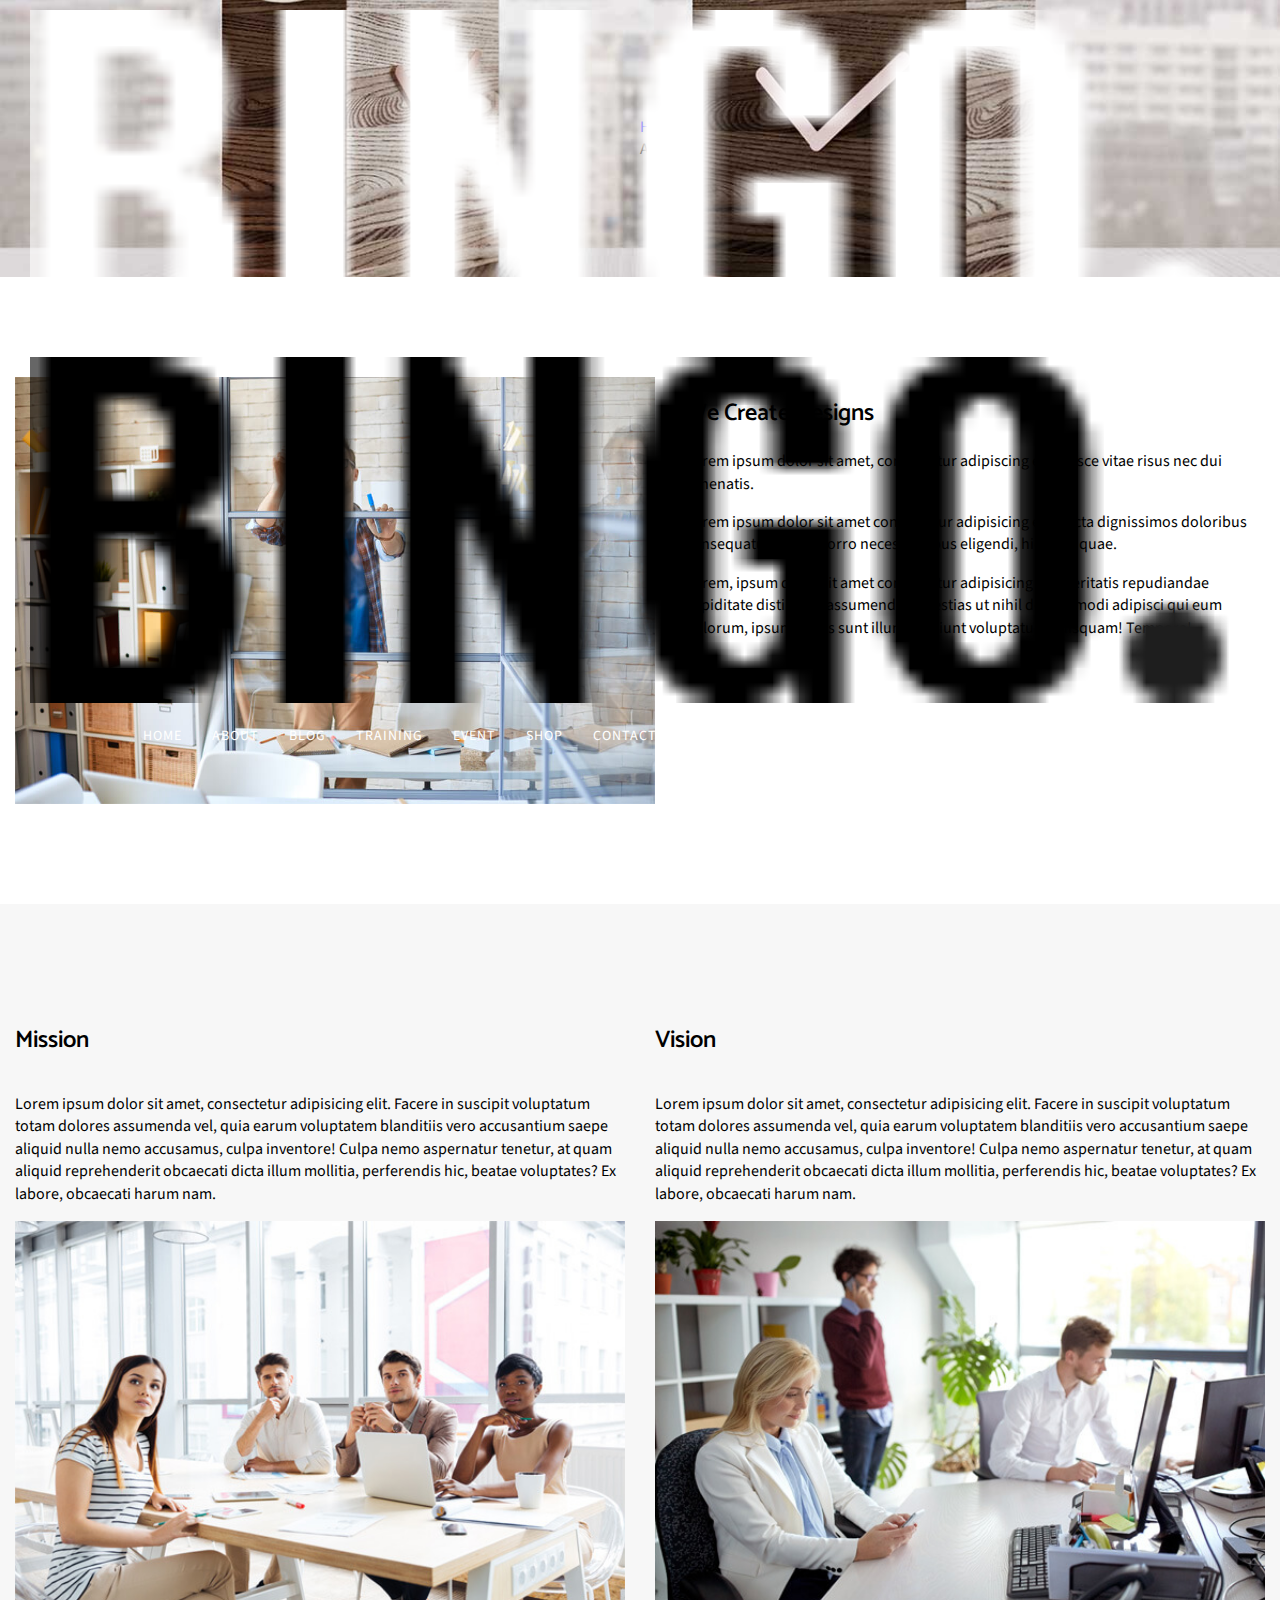
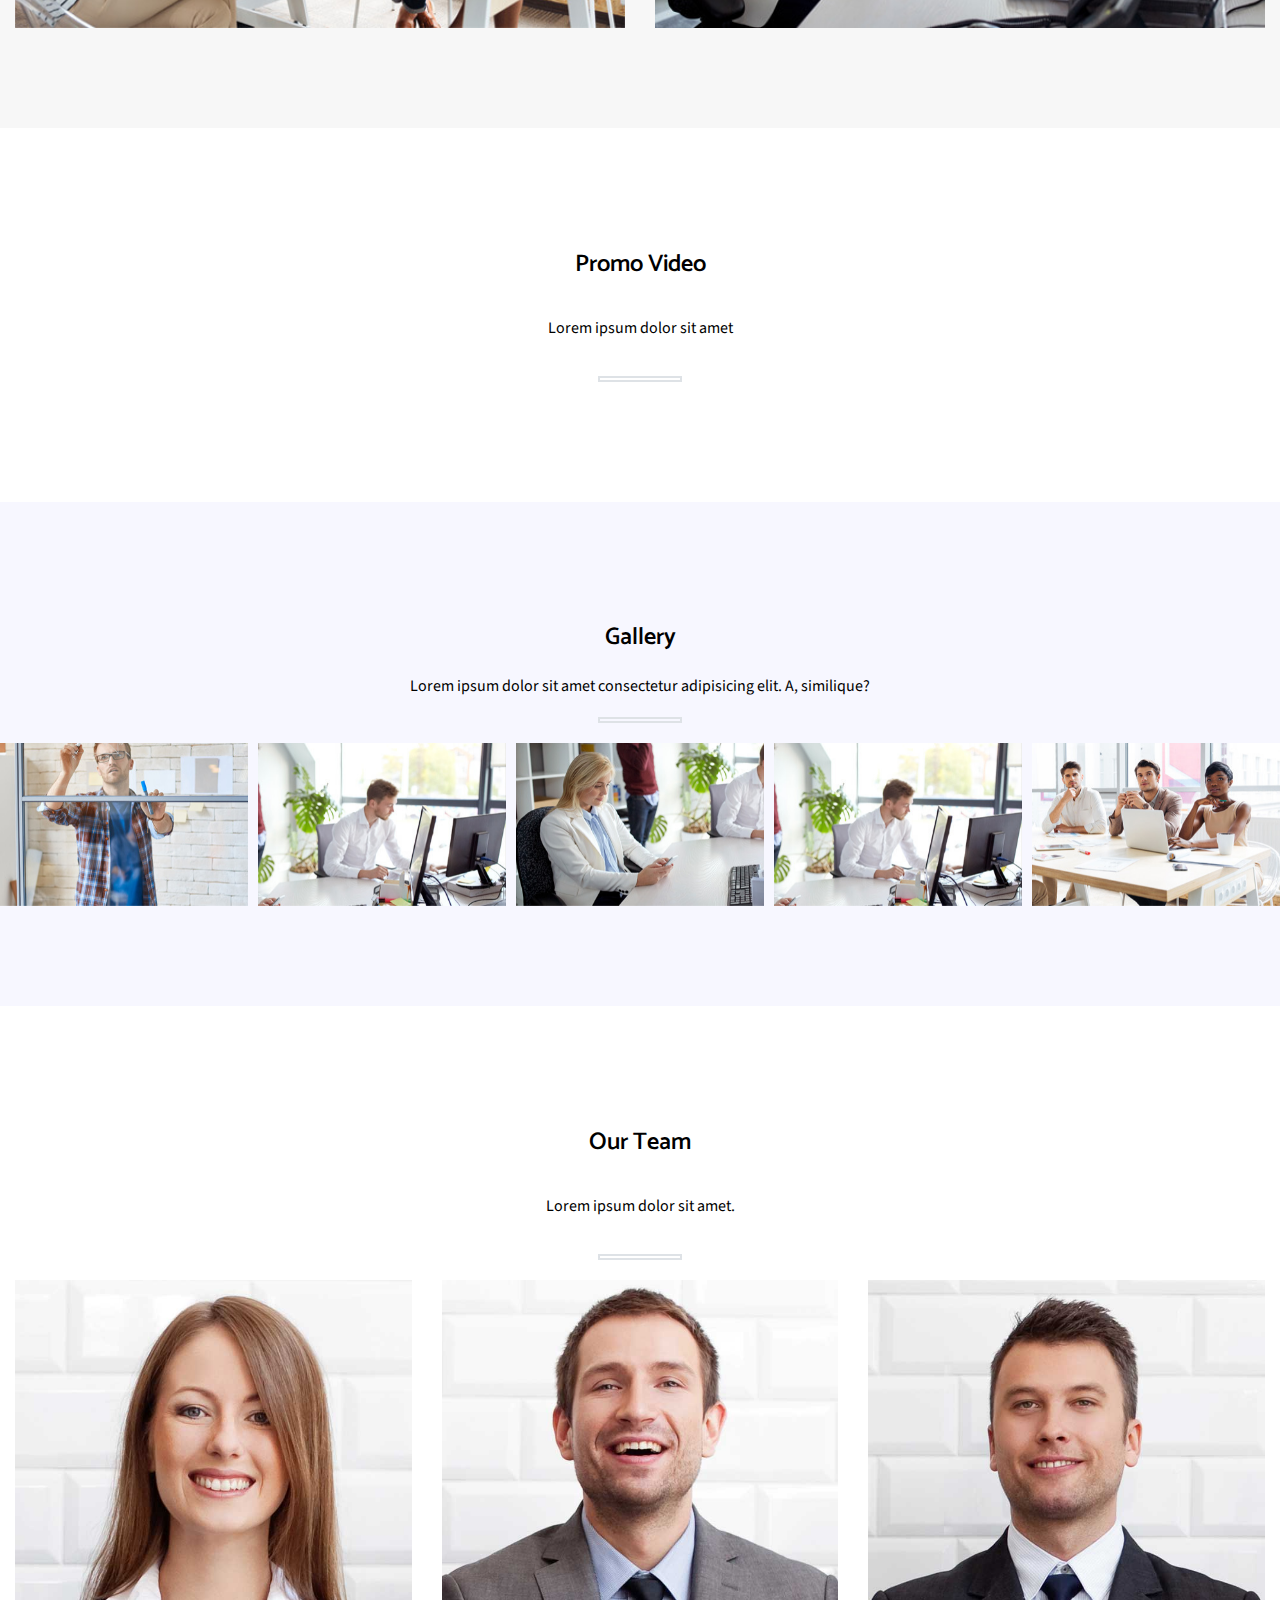
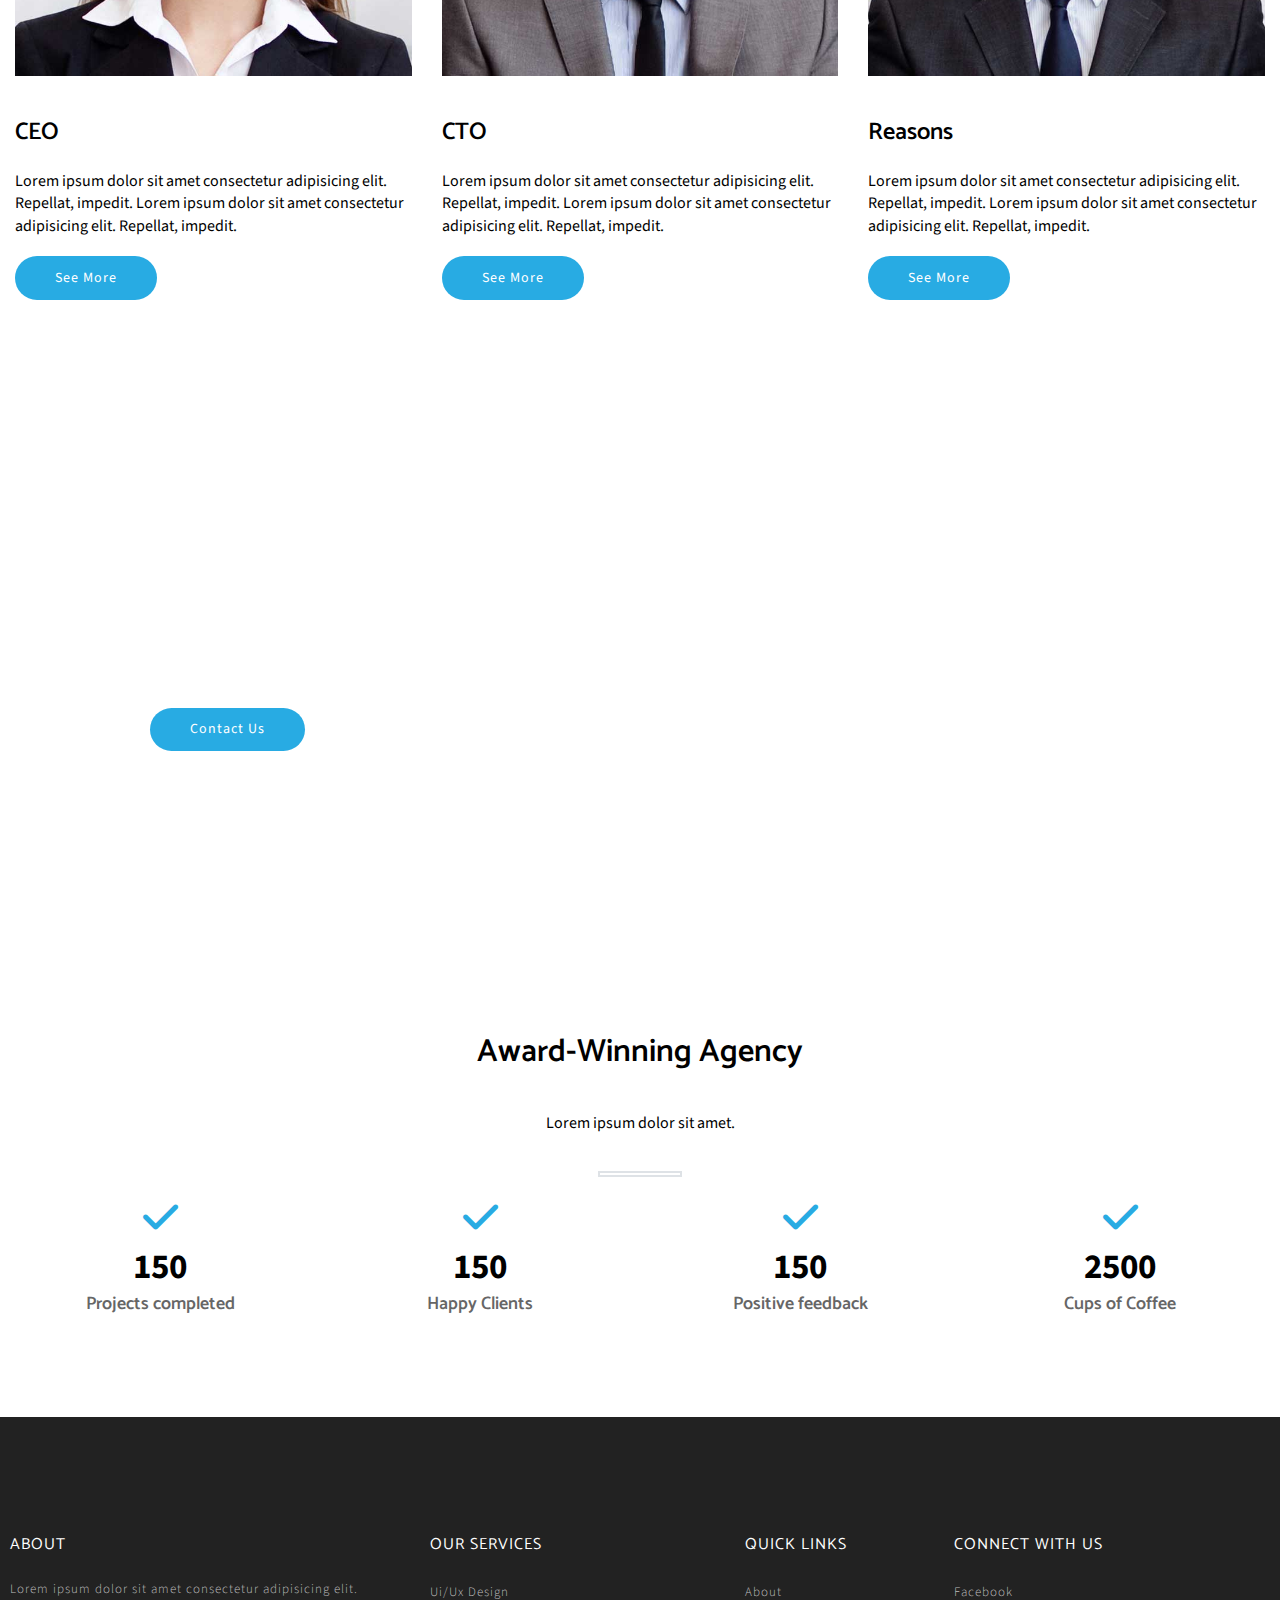
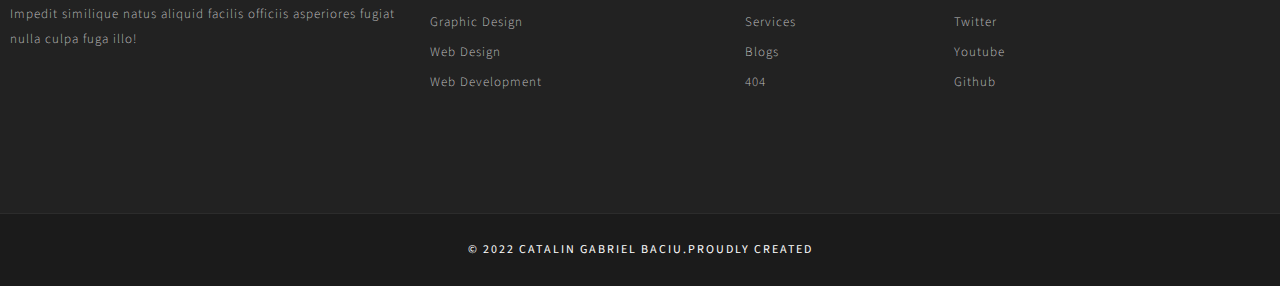
==== pages/about.html @ 17f90f8e "Add files via upload" ====
<html lang="en">

<head>
    <meta charset="UTF-8" />
    <meta http-equiv="X-UA-Compatible" content="IE=edge" />
    <meta name="viewport" content="width=device-width, initial-scale=1.0" />
    <link rel="stylesheet" href="about.css" />
    <link href="https://cdn.jsdelivr.net/npm/bootstrap@5.2.1/dist/css/bootstrap.min.css" rel="stylesheet"
        integrity="sha384-iYQeCzEYFbKjA/T2uDLTpkwGzCiq6soy8tYaI1GyVh/UjpbCx/TYkiZhlZB6+fzT" crossorigin="anonymous" />
    <link rel="stylesheet" href="https://cdn.jsdelivr.net/npm/swiper@8/swiper-bundle.min.css" />
    <link rel="stylesheet" href="https://cdnjs.cloudflare.com/ajax/libs/font-awesome/6.2.0/css/all.min.css">

    <script src="about.js" defer></script>
    <title>Bingo</title>
</head>

<body>
    <div class="wrapper">
        <div class="navbar">
            <div class="brand">
                <a href="../index.html" class="d-none d-xl-block"><img src="../images/logo-white.png" alt="logo"
                        width="92" height="82" /></a>
                <a href="" class="d-xl-none"><img src="../images/logo.png" alt="logo" width="88" height="25" /></a>
            </div>
            <a href="#!" class="toggle-button">
                <span class="bar"></span>
                <span class="bar"></span>
                <span class="bar"></span>
            </a>
            <div class="links">
                <ul>
                    <li><a href="../index.html">Home</a></li>
                    <li><a href="#!">About</a></li>
                    <li><a href="#!">Blog</a></li>
                    <li><a href="#!">Training</a></li>
                    <li><a href="#!">Event</a></li>
                    <li><a href="#!">Shop</a></li>
                    <li><a href="#!">Contact</a></li>
                </ul>
            </div>
        </div>
        <div class="container-fluid-header">
            <div class="container header">
                <nav aria-label="breadcrumb">
                    <ol class="breadcrumb">
                        <li class="breadcrumb-item"><a href="../index.html">Home</a></li>
                        <li class="breadcrumb-item active" aria-current="page">About</li>
                    </ol>
                </nav>
            </div>
        </div>
        <div class="container-fluid ">
            <div class="container offer ">

                <div class="service">
                    <div class="zxc1">
                        <img src="../images/company-image.jpg" alt="" class="img-fluid">
                    </div>
                    <div class="zxc2">

                        <div class="service-item">
                            <h2>We Create Designs</h2>
                            <p>Lorem ipsum dolor sit amet, consectetur adipiscing elit. Fusce vitae risus nec dui
                                venenatis.</p>
                            <p>Lorem ipsum dolor sit amet consectetur adipisicing elit. Dicta dignissimos doloribus
                                consequatur aut sit porro necessitatibus eligendi, hic vitae quae.</p>
                            <p>Lorem, ipsum dolor sit amet consectetur adipisicing elit. Veritatis repudiandae
                                cupiditate distinctio, assumenda molestias ut nihil debitis modi adipisci qui eum
                                dolorum, ipsum facilis sunt illum nesciunt voluptatum quisquam! Tempora!</p>
                        </div>

                    </div>
                </div>
            </div>
        </div>




        <div class="container-fluid-mission">
            <div class="container">
                <div class="service">
                    <div class="zxc1">
                        <h2>Mission</h2>
                        <p>Lorem ipsum dolor sit amet, consectetur adipisicing elit. Facere in suscipit voluptatum totam
                            dolores assumenda vel, quia earum voluptatem blanditiis vero accusantium saepe aliquid nulla
                            nemo accusamus, culpa inventore! Culpa nemo aspernatur tenetur, at quam aliquid
                            reprehenderit obcaecati dicta illum mollitia, perferendis hic, beatae voluptates? Ex labore,
                            obcaecati harum nam.</p>
                        <img src="../images/company-image-2.jpg" alt="" class="img-fluid">
                    </div>
                    <div class="zxc2">
                        <h2>Vision</h2>
                        <p>Lorem ipsum dolor sit amet, consectetur adipisicing elit. Facere in suscipit voluptatum totam
                            dolores assumenda vel, quia earum voluptatem blanditiis vero accusantium saepe aliquid nulla
                            nemo accusamus, culpa inventore! Culpa nemo aspernatur tenetur, at quam aliquid
                            reprehenderit obcaecati dicta illum mollitia, perferendis hic, beatae voluptates? Ex labore,
                            obcaecati harum nam.</p>
                        <img src="../images/company-image-3.jpg" alt="" class="img-fluid">
                    </div>
                </div>
            </div>
        </div>


        <div class="container-fluid-video d-none d-md-none d-xl-block">
            <div class="container video">
                <h2>Promo Video</h2>
                <p>Lorem ipsum dolor sit amet</p>
                <div class="line"></div>
                <!-- <iframe width="600" height="345" src="https://www.youtube.com/embed/tgbNymZ7vqY?controls=0">
                </iframe> -->
            </div>
        </div>



        <div class="container-fluid-gallery d-none d-md-none d-xl-block">
            <h2>Gallery</h2>
            <p>Lorem ipsum dolor sit amet consectetur adipisicing elit. A, similique?</p>
            <div class="line"></div>
            <!-- Swiper -->
            <div class="swiper gallery">
                <div class="swiper-wrapper gallery">
                    <div class="swiper-slide"><img src="../images/gallery-1.jpg" alt=""></div>
                    <div class="swiper-slide"><img src="../images/gallery-2.jpg" alt=""></div>
                    <div class="swiper-slide"><img src="../images/gallery-3.jpg" alt=""></div>
                    <div class="swiper-slide"><img src="../images/gallery-4.jpg" alt=""></div>
                    <div class="swiper-slide"><img src="../images/gallery-2.jpg" alt=""></div>
                </div>
                <!-- Add Pagination -->
                <div class="swiper-pagination"></div>
                <!-- Add Arrows -->
                <!-- <div class="swiper-button-next"></div>
                <div class="swiper-button-prev"></div> -->
            </div>
        </div>


        <div class="container-fluid-team">

            <div class="container team">
                <h2>Our Team</h2>
                <p>Lorem ipsum dolor sit amet.</p>
                <div class="line"></div>
                <div class="zxc3">
                    <div class="photo-frame">
                        <div class="state-thumb">
                            <img src=" ../images/member-2.jpg" alt="" class="img-fluid">
                            <div class="overlay">
                                <ul>
                                    <li> <a href="#!"><i class="fa-brands fa-twitter"></i></a> </li>
                                    <li> <a href="#!"><i class="fa-brands fa-facebook-f"></i></a></li>
                                    <li> <a href="#!"><i class="fa-brands fa-instagram"></i></a></li>

                                </ul>
                            </div>
                        </div>

                        <div class="posts">
                            <h2>CEO</h2>
                            <p>Lorem ipsum dolor sit amet consectetur adipisicing elit. Repellat, impedit.
                                Lorem ipsum dolor sit amet consectetur adipisicing elit. Repellat, impedit.
                            </p>
                            <a href="#!">See more</a>
                        </div>
                    </div>

                    <div class="photo-frame">
                        <div class="state-thumb">
                            <img src=" ../images/member-1.jpg" alt="" class="img-fluid">
                            <div class="overlay">
                                <ul>
                                    <li> <a href="#!"><i class="fa-brands fa-twitter"></i></a> </li>
                                    <li> <a href="#!"><i class="fa-brands fa-facebook-f"></i></a></li>
                                    <li> <a href="#!"><i class="fa-brands fa-instagram"></i></a></li>
                                </ul>
                            </div>
                        </div>
                        <div class="posts">
                            <h2>CTO</h2>
                            <p>Lorem ipsum dolor sit amet consectetur adipisicing elit. Repellat, impedit.
                                Lorem ipsum dolor sit amet consectetur adipisicing elit. Repellat, impedit.
                            </p>
                            <a href="#!">See more</a>
                        </div>
                    </div>
                    <div class="photo-frame">
                        <div class="state-thumb">
                            <img src=" ../images/member-3.jpg" alt="" class="img-fluid">
                            <div class="overlay">
                                <ul>
                                    <li> <a href="#!"><i class="fa-brands fa-twitter"></i></a> </li>
                                    <li> <a href="#!"><i class="fa-brands fa-facebook-f"></i></a></li>
                                    <li> <a href="#!"><i class="fa-brands fa-instagram"></i></a></li>

                                </ul>
                            </div>
                        </div>

                        <div class="posts">
                            <h2>Reasons</h2>
                            <p>Lorem ipsum dolor sit amet consectetur adipisicing elit. Repellat, impedit.
                                Lorem ipsum dolor sit amet consectetur adipisicing elit. Repellat, impedit.
                            </p>
                            <a href="#!">See more</a>
                        </div>
                    </div>
                </div>
            </div>
        </div>





        <div class="container-fluid-parallax">
            <div class="container contact">
                <h1>Let's Create Something Together</h1>
                <p>Lorem ipsum dolor sit amet.</p>
                <a href="#!">Contact Us</a>
            </div>
        </div>

        <div class="container-fluid-agency">
            <div class="container agency">
                <h1>Award-Winning Agency</h1>
                <p>Lorem ipsum dolor sit amet.</p>
                <div class="line"></div>
                <div class="service">
                    <div class="zxc3">
                        <div class="items-agency">
                            <i class="fa-solid fa-check"></i>
                            <span>150</span>
                            <h3>Projects completed</h3>
                        </div>
                        <div class="items-agency">
                            <i class="fa-solid fa-check"></i>
                            <span>150</span>
                            <h3>Happy Clients</h3>
                        </div>
                        <div class="items-agency">
                            <i class="fa-solid fa-check"></i>
                            <span>150</span>
                            <h3>Positive feedback</h3>
                        </div>
                        <div class="items-agency">
                            <i class="fa-solid fa-check"></i>
                            <span>2500</span>
                            <h3>Cups of Coffee</h3>
                        </div>
                    </div>

                </div>
            </div>
        </div>



        <!-- <div class="container-fluid-testimonial">
            <div class="container testimonial ">
                <div class="swiper testimonialSwiper">
                    <div class="swiper-wrapper">
                        <div class="swiper-slide">
                            <div class="wrap-testimonial">
                                <i class="fa-regular fa-file-lines"></i>
                                <p>Lorem ipsum dolor sit, amet consectetur adipisicing elit. Deleniti officiis adipisci
                                    doloremque,
                                    perferendis quas consequuntur dignissimos? Temporibus illo similique delectus?</p>
                                <p>Lorem ipsum dolor sit, amet consectetur adipisicing elit. Deleniti officiis adipisci
                                    doloremque,
                                    perferendis quas consequuntur dignissimos? Temporibus illo similique delectus?</p>
                                <img src="images/clients3.jpg" alt="">
                                <h3>Maynard Ingram</h3>
                                <h5>Ceo</h5>
                            </div>
                        </div>
                        <div class="swiper-slide">
                            <div class="wrap-testimonial">
                                <i class="fa-regular fa-file-lines"></i>
                                <p>Lorem ipsum dolor sit, amet consectetur adipisicing elit. Deleniti officiis adipisci
                                    doloremque,
                                    perferendis quas consequuntur dignissimos? Temporibus illo similique delectus?</p>
                                <p>Lorem ipsum dolor sit, amet consectetur adipisicing elit. Deleniti officiis adipisci
                                    doloremque,
                                    perferendis quas consequuntur dignissimos? Temporibus illo similique delectus?</p>
                                <img src="images/clients2.jpg" alt="">
                                <h3>Sam Martin</h3>
                                <h5>Products</h5>
                            </div>
                        </div>
                        <div class="swiper-slide">
                            <div class="wrap-testimonial">
                                <i class="fa-regular fa-file-lines"></i>
                                <p>Lorem ipsum dolor sit, amet consectetur adipisicing elit. Deleniti officiis adipisci
                                    doloremque,
                                    perferendis quas consequuntur dignissimos? Temporibus illo similique delectus?</p>
                                <p>Lorem ipsum dolor sit, amet consectetur adipisicing elit. Deleniti officiis adipisci
                                    doloremque,
                                    perferendis quas consequuntur dignissimos? Temporibus illo similique delectus?</p>
                                <img src="images/clients1.jpg" alt="">
                                <h3>Rita Kimmons</h3>
                                <h5>Marketing</h5>
                            </div>
                        </div>
                    </div>
                    
                    <div class="swiper-pagination"></div>
                </div>
            </div>
        </div> -->


        <div class="container-fluid-footer">
            <div class="container footer">
                <div class="footer-content">
                    <div class="content1">
                        <h3>ABOUT</h3>
                        <p>Lorem ipsum dolor sit amet consectetur adipisicing elit. Impedit similique natus aliquid
                            facilis officiis
                            asperiores fugiat nulla culpa fuga illo!</p>
                    </div>
                    <div class="content2">
                        <h3>OUR SERVICES</h3>
                        <ul>
                            <li><a href="#!">Ui/Ux Design</a></li>
                            <li><a href="#!">Graphic Design</a></li>
                            <li><a href="#!">Web Design</a></li>
                            <li><a href="#!">Web Development</a></li>
                        </ul>
                    </div>
                    <div class="content3">
                        <h3>QUICK LINKS</h3>
                        <ul>
                            <li><a href="#!">About</a></li>
                            <li><a href="#!">Services</a></li>
                            <li><a href="#!">Blogs</a></li>
                            <li><a href="#!">404</a></li>
                        </ul>
                    </div>
                    <div class="content2">
                        <h3>CONNECT WITH US</h3>
                        <ul>
                            <li><a href="#!">Facebook</a></li>
                            <li><a href="#!">Twitter</a></li>
                            <li><a href="#!">Youtube</a></li>
                            <li><a href="#!">Github</a></li>
                        </ul>
                    </div>
                </div>
            </div>
        </div>


        <div class="container-fluid-copyright">
            <div class="container copyright">
                <span> © 2022 Catalin Gabriel Baciu.Proudly created</span>
            </div>
        </div>


    </div>

    <script src=" https://cdn.jsdelivr.net/npm/bootstrap@5.2.1/dist/js/bootstrap.bundle.min.js"
        integrity="sha384-u1OknCvxWvY5kfmNBILK2hRnQC3Pr17a+RTT6rIHI7NnikvbZlHgTPOOmMi466C8" crossorigin="anonymous">
        </script>
    <script src="https://cdn.jsdelivr.net/npm/@popperjs/core@2.11.6/dist/umd/popper.min.js"
        integrity="sha384-oBqDVmMz9ATKxIep9tiCxS/Z9fNfEXiDAYTujMAeBAsjFuCZSmKbSSUnQlmh/jp3"
        crossorigin="anonymous"></script>
    <script src="https://cdn.jsdelivr.net/npm/swiper@8/swiper-bundle.min.js"></script>
</body>

</html>
---- pages/about.css ----
@import url("https://fonts.googleapis.com/css2?family=Open+Sans&display=swap");
@import url("https://fonts.googleapis.com/css?family=Catamaran:400,500,600,700,700|Source+Sans+Pro:400,600");

body {
  margin: 0;
  line-height: 1.4 !important;
  font-family: "Source Sans Pro", sans-serif !important;
}
.wrapper {
  position: relative;
}
h1,
h2,
h3,
h4,
h5,
h6 {
  font-family: "Catamaran", sans-serif;
  font-weight: 600;
}
li {
  list-style: none;
}
a {
  text-decoration: none !important;
}
ul {
  padding: 0 !important;
}
.container-fluid-header {
  background-image: url(../images/about-header.jpg);
  background-position: center center;
  background-repeat: no-repeat;
  background-size: cover;
}
.container.header {
  display: flex;
  justify-content: center;
}

.container-fluid-mission,
.container-fluid-post {
  background-color: #f7f7f7;
}
.container-fluid-gallery {
  background-color: #f7f7ff;
  padding: 100px 0;
  text-align: center;
}
.container-fluid-testimonial {
  background-color: #28abe3;
  color: #000;
  position: relative;
}
.container-fluid-testimonial::before {
  content: "";
  display: block;
  position: absolute;
  left: 0%;
  right: 0%;
  bottom: 0;
  height: 145px;
  background-color: white;
}
.container-fluid-footer {
  background-color: #222222;
  color: red;
}
.navbar {
  background-color: #fff;
  box-shadow: 0 4px 10px 0 rgba(0, 0, 0, 0.06);
  padding: 10px 30px !important;
  position: fixed !important;
  top: 0;
  right: 0;
  left: 0;
  z-index: 1030;
}
.brand img {
  width: 100%;
  height: auto;
}
.links {
  width: 100%;
  height: 100vh;
  display: none;
  justify-content: center;
}
.links > ul {
  display: flex;
  margin: 0;
  padding: 0;
  flex-direction: column;
}
.links > ul > li {
  display: flex;
  justify-content: center;
}

.links > ul > li > a {
  text-decoration: none;
  color: #000;
  font-size: 14px;
  line-height: 26px;
  padding: 20px 15px;
  text-transform: uppercase;
  letter-spacing: 1px;
  transition: 0.2s ease-in-out 0s;
}
.links > ul > li > a:hover,
.footer-content a:hover {
  color: #28abe3;
}
.toggle-button {
  display: flex;
  width: 30px;
  height: 30px;
  flex-direction: column;
  justify-content: space-evenly;
}

.toggle-button .bar {
  height: 3px;
  width: 100%;
  background-color: red;
  border-radius: 10px;
}

/* .hero {
  background-image: url(images/Design.png);
  background-position: center;
  background-repeat: no-repeat;
  background-size: contain;
  height: 200px;
  width: 1200px;
} */
.line {
  border: 2px solid;
  color: #dee2e6;
  height: 2px;
  margin: 20px auto 20px;
  width: 80px;
}
.d {
  display: block;
}

/* .swiper {
  width: 100%;
  height: 100%;
} */

.swiper-slide {
  display: flex;
  justify-content: center;
  align-items: center;
}
.wrap {
  text-align: center;
  position: absolute;
  color: #fff;
  font-size: 38px;
  line-height: 46px;
  letter-spacing: 2px;
  font-weight: 700;
  margin-bottom: 20px;
  margin-top: 50px;
}
.wrap a,
.contact a,
.posts a {
  background: #28abe3;
  color: #fff;
  font-size: 14px;
  letter-spacing: 1px;
  padding: 12px 40px;
  text-transform: capitalize;
  border-radius: 40px;
  text-decoration: none;
}
.wrap-testimonial {
  width: 100%;
  position: relative;
  display: flex;
  justify-content: center;
  flex-direction: column;
  align-items: center;
  padding: 20px 20px;
  text-align: center;
}
.wrap-testimonial img {
  border-radius: 100%;
  width: 120px;
  height: auto;
  margin-bottom: 20px;
}
.wrap-testimonial i {
  font-size: 60px;
  color: #fff;
  margin-bottom: 50px;
  display: block;
}
.swiper-slide img {
  width: 100%;
  height: auto;
}
.swiper-wrapper.gallery {
  height: auto;
}
.swiper-button-next,
.swiper-button-prev {
  display: none !important;
}

.swiper-pagination-bullet {
  background: #28abe3 !important;
}
.swiper-pagination-bullet-active {
  /* transform: scale(1.5) !important; */
  transition: 0.2s transform, 0.2s left;
}

.team,
.video,
.contact,
.agency,
.testimonial,
.post {
  display: flex;
  justify-content: center;
  align-items: center;
  flex-direction: column;
}
.container {
  padding: 100px 0;
}

.service {
  display: flex;
  flex-direction: column-reverse;
  width: 100%;
}
.zxc1,
.zxc2 {
  width: 100%;
  height: auto;
  padding: 0 15px;
  display: flex;
  flex-direction: column;
}

.zxc3 {
  display: flex;
  flex-direction: column;
  width: 100%;
}
.zxc3 > div {
  /* width: 33.3%; */
  padding: 0 15px;
}
.zxc3 img {
  width: 100%;
  height: auto;
}
.zxc3 img:hover {
  transform: scale(1.3, 1.3);
  transition: all 0.6s ease 0s;
}
iframe {
  width: 100%;
}
.items,
.items-who,
.items-agency,
.items-post {
  width: 100%;
  padding: 10px;
  display: flex;
  justify-content: center;
  align-items: center;
  flex-direction: row;
}
.items-agency {
  display: flex;
  flex-direction: column;
}
.items-agency i {
  color: #28abe3;
  font-size: 40px;
  padding-bottom: 5px;
}
.items-agency span {
  display: inline;
  font-size: 35px;
  font-weight: 700;
  line-height: 50px;
}
.items-agency h3 {
  font-size: 18px;
  margin: 0;
  color: #666;
}

.container-fluid-parallax {
  background: url(../images/parallax.jpg);
  background-attachment: fixed;
  background-repeat: no-repeat;
  background-size: cover;
  min-height: 500px;
  background-position: center center;
  position: sticky;
  display: flex;
}
.contact {
  color: #fff;
  text-align: center;
}
.container.testimonial {
  padding: 0;
}
.photo-frame {
  display: flex;
  flex-direction: column;
  justify-content: center;
  align-items: center;
  padding: 10px;
  position: relative;
}

.posts img {
  width: 100%;
  height: auto;
}
.posts {
  background-color: #fff;
  padding: 20px 0;
}
.posts p {
  margin: 0 0 32px 0;
}
.footer-content {
  display: flex;
  flex-direction: column;
}
.footer-content {
  padding: 0 10px;
}
.footer-content p {
  font-size: 13px;
  line-height: 25px;
  color: #bdbdbd;
  font-weight: 300;
  letter-spacing: 1px;
  padding-right: 20px;
}
.footer-content h3 {
  font-size: 16px;
  line-height: 1.5;
  color: #fff;
  font-weight: 400;
  text-transform: uppercase;
  letter-spacing: 1px;
  margin-bottom: 20px;
}
.footer-content a {
  font-size: 13px;
  line-height: 30px;
  color: #bdbdbd;
  font-weight: 300;
  letter-spacing: 1px;
  text-transform: capitalize;
  transition: 0.2s ease-in-out 0s;
}
.container-fluid-copyright {
  text-align: center;
  background-color: #1b1b1b;
  border-top: 1px solid #2c2c2c;
  padding: 30px 0;
}
.copyright {
  padding: 0;
}
.copyright span {
  font-size: 12px;
  line-height: 1;
  color: #fff;
  font-weight: 400;
  text-transform: uppercase;
  letter-spacing: 2px;
  margin-top: 7px;
  margin-bottom: 3px;
}
@media (min-width: 768px) {
  .navbar {
    justify-content: space-around !important;
    position: absolute !important;
    background-color: transparent;
    box-shadow: none !important;
  }
  .links {
    display: flex;
    min-width: 740px;
    width: 0;
    height: auto;
  }
  .toggle-button {
    display: none;
  }
  .links > ul {
    flex-direction: row;
  }
  .links > ul > li > a {
    color: #fff;
  }
  .service {
    flex-direction: row;
    /* width: 100%; */
  }
  .swiper-slide h1 {
    font-size: 60px;
    line-height: 70px;
  }
  .swiper-button-next,
  .swiper-button-prev {
    color: #fff !important;
    display: flex !important;
    background: rgba(40, 171, 227, 0.5);
    width: 70px !important;
    height: 70px !important;
    border-radius: 50% !important;
  }
  .swiper-button-next:hover,
  .swiper-button-prev:hover {
    background: #28abe3;
  }
  .zxc1,
  .zxc2 {
    width: 50%;
  }
  .zxc3 {
    width: 100%;
    flex-direction: row;
  }

  .container.testimonial {
    padding: 100px 0 0 0;
  }
  .wrap-testimonial {
    width: 50%;
    padding: 0;
  }

  .photo-frame {
    width: 33.3%;
  }
  /* .posts {
    padding: 20px;
  } */
  .posts img {
    width: 100%;
    height: auto;
  }
  .footer-content {
    flex-direction: row;
  }
  .content1 {
    width: 33.3%;
  }
  .content2 {
    width: 25%;
  }
  .content3 {
    width: 16.6%;
  }
  iframe {
    width: 50%;
  }
}

.swiper-slide.main::before {
  position: absolute;
  content: "";
  height: 100%;
  width: 100%;
  background: rgba(0, 0, 0, 0.5);
}

.state-thumb {
  max-height: 100%;
  overflow: hidden;
  position: relative;
}
.state-thumb img {
  width: 100%;
  transition: 0.5s;
}
.state-thumb:hover img {
  transform: scale(1.3, 1.3);
}

.overlay {
  background-image: linear-gradient(to top, black, #00000000);
  width: 100%;
  position: absolute;
  top: 100%;
  opacity: 0;
  transition: 0.35s ease-in-out;
  overflow: hidden;
  height: 0;
  display: flex;
  justify-content: center;
  align-items: flex-end;
  flex-direction: row;
}
.overlay ul {
  display: flex;
}
.overlay > ul > li a {
  padding: 10px;
  color: #fff;
}
.state-thumb:hover .overlay {
  opacity: 1;
  top: 0;
  height: 100%;
}
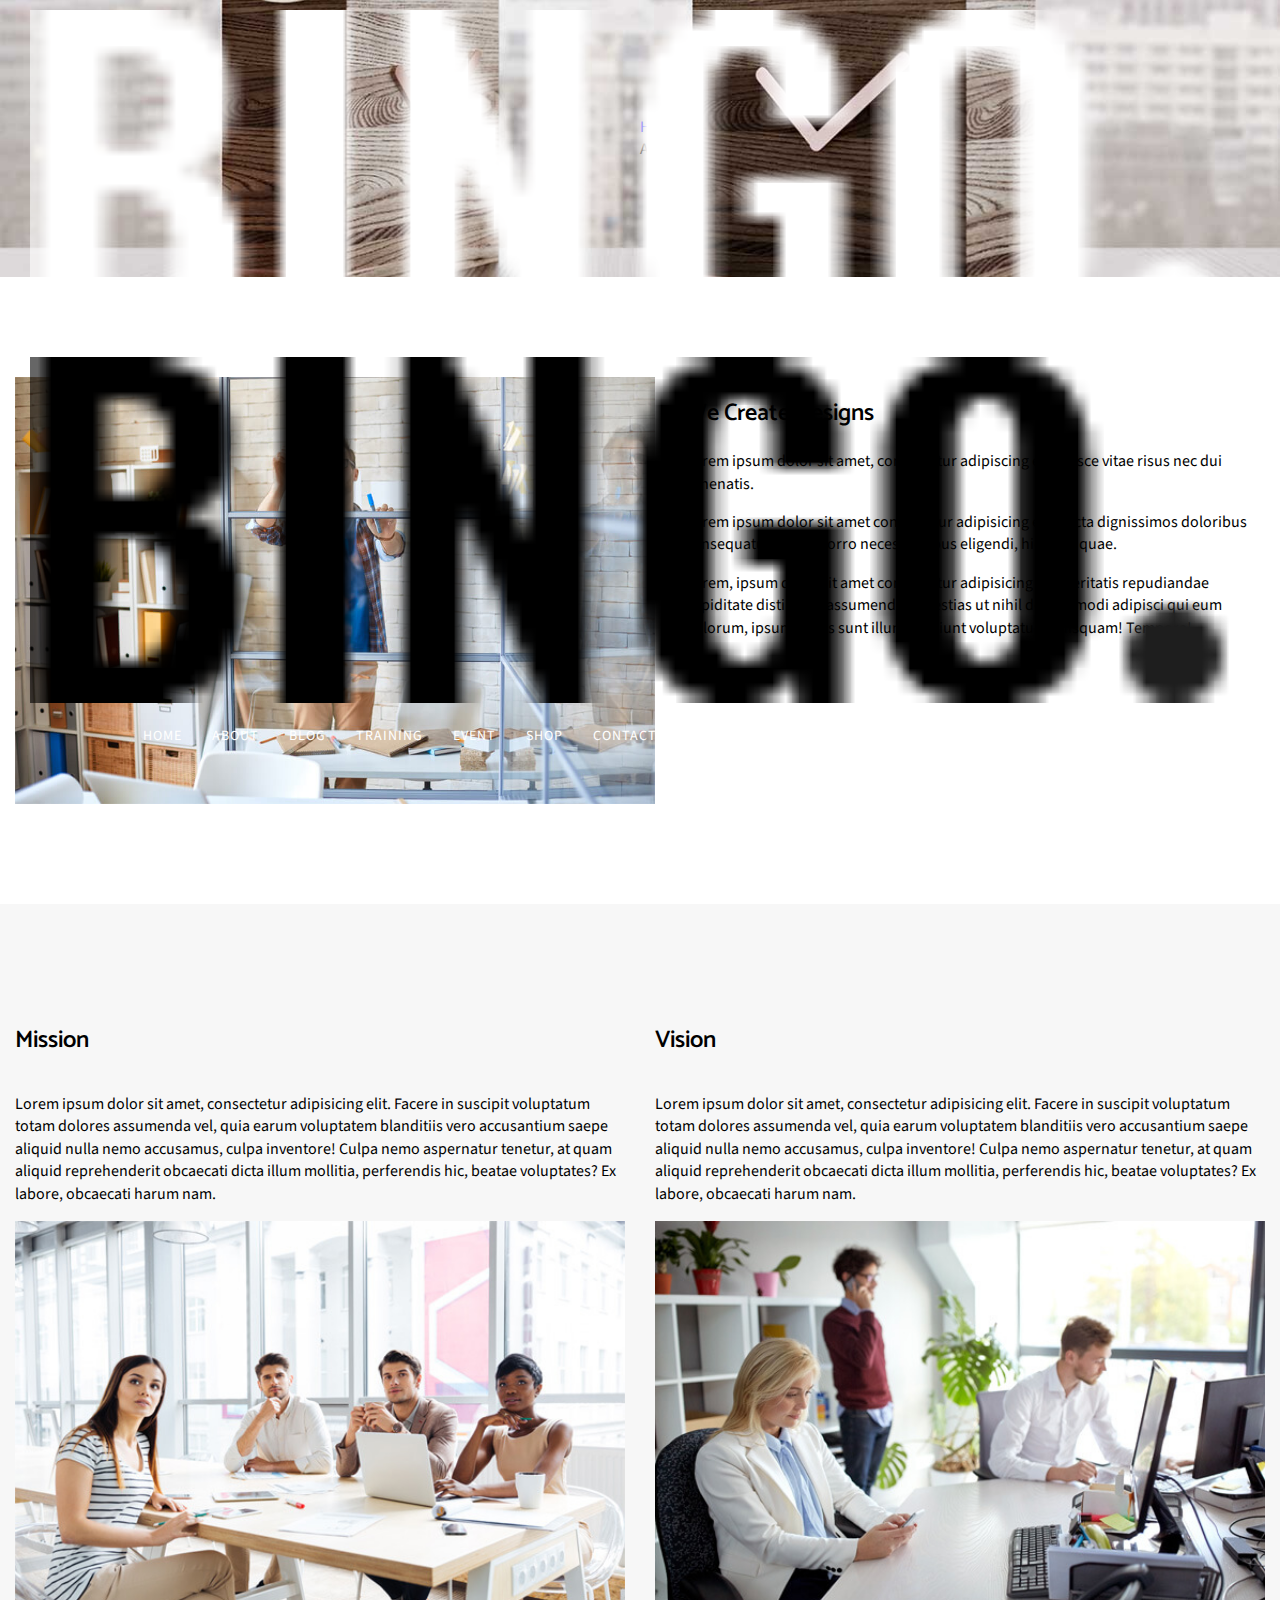
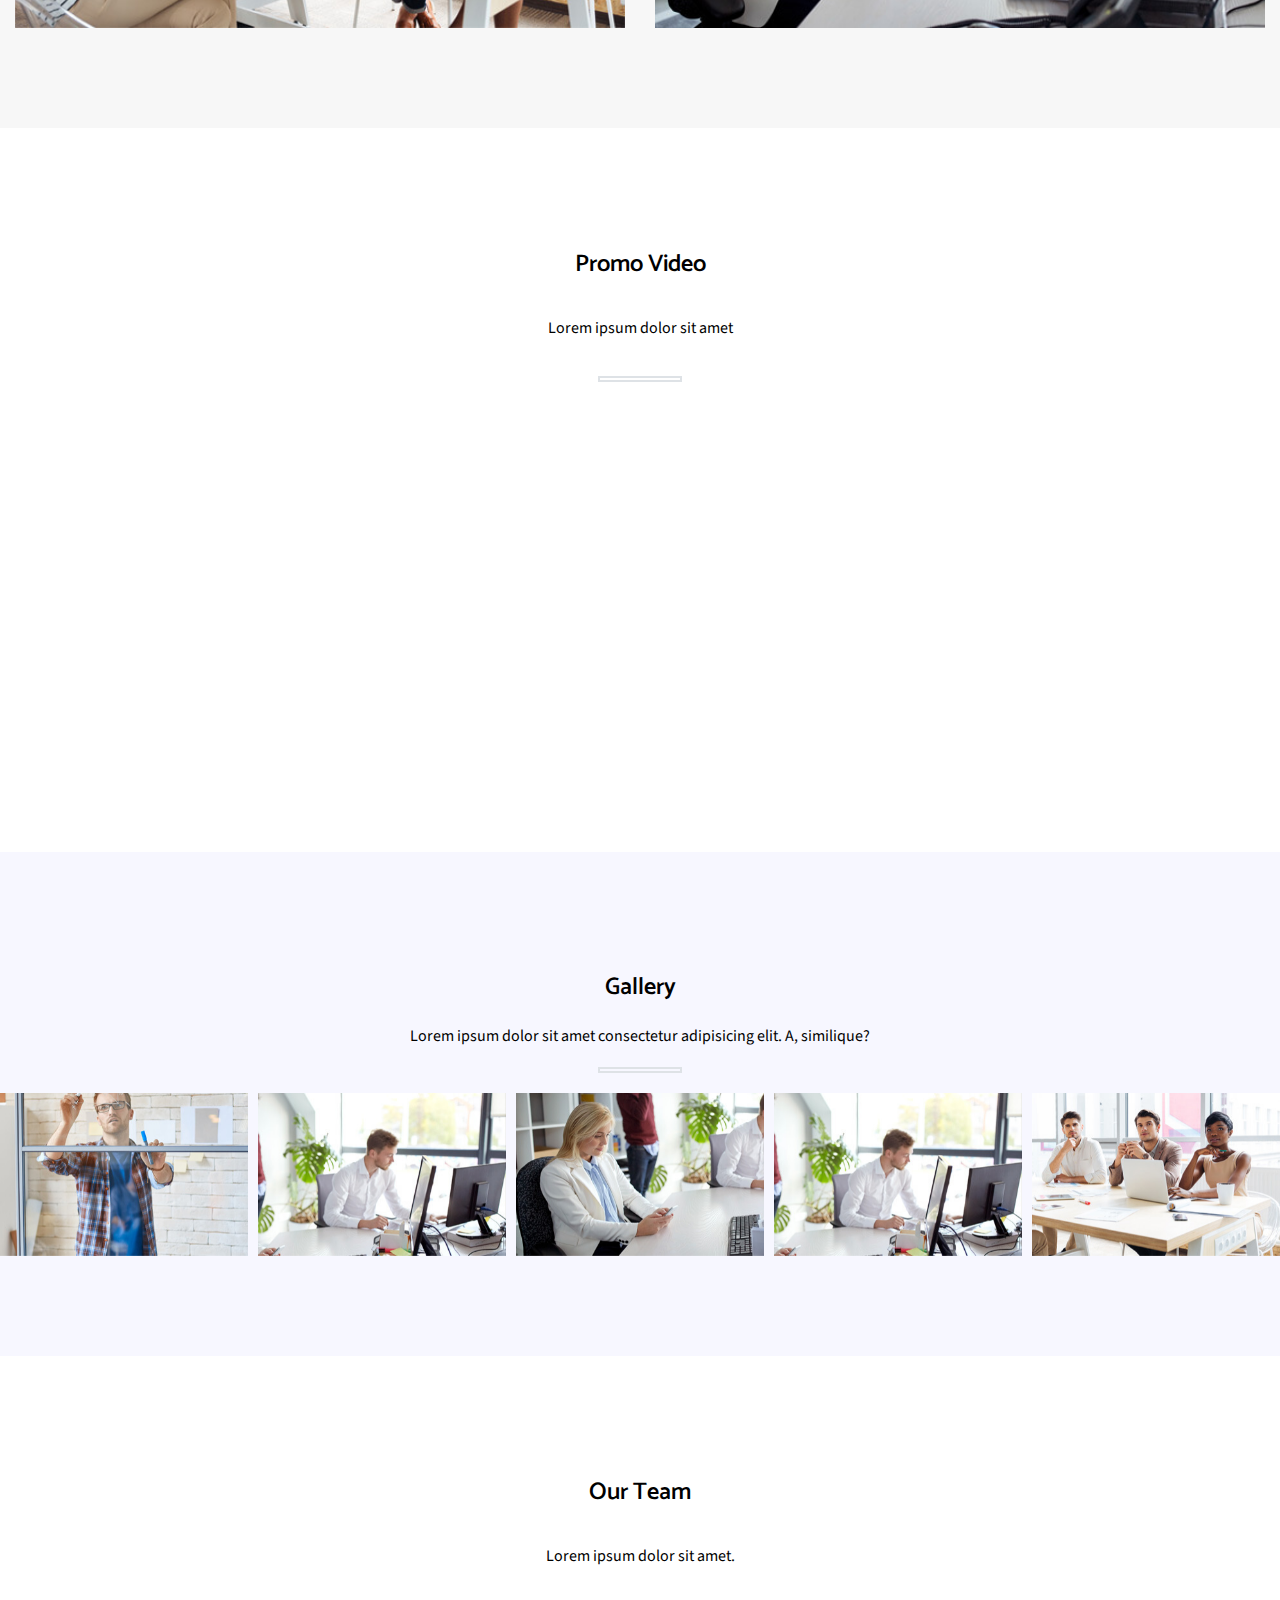
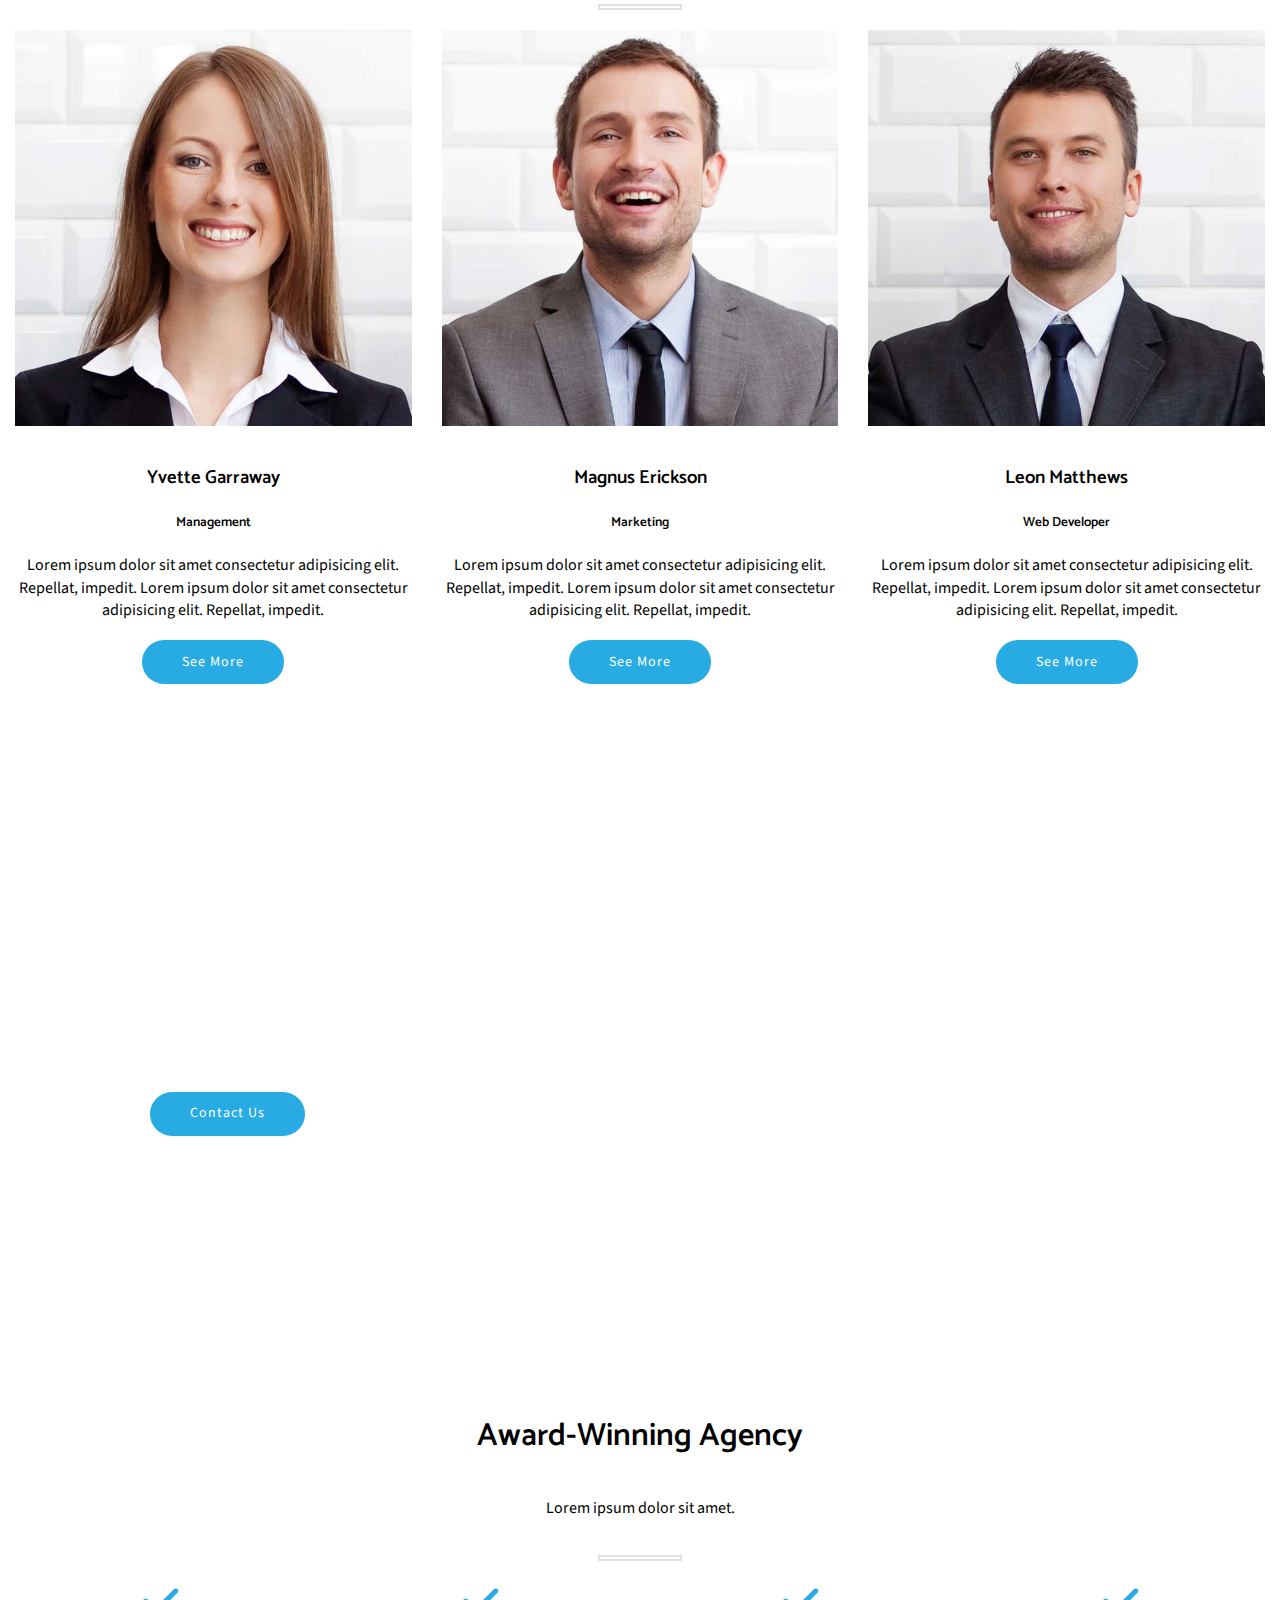
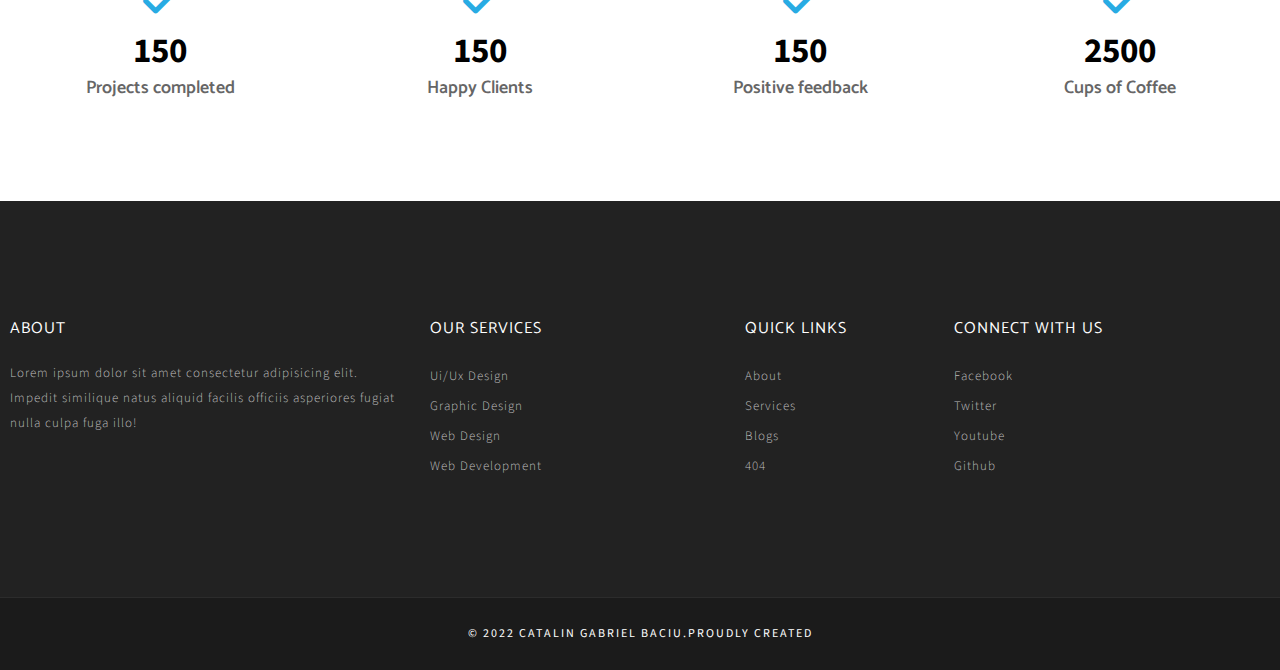
==== commit a16e23d6: "Add files via upload" ====
--- a/pages/about.html
+++ b/pages/about.html
@@ -110,6 +110,7 @@
                 <div class="line"></div>
                 <!-- <iframe width="600" height="345" src="https://www.youtube.com/embed/tgbNymZ7vqY?controls=0">
                 </iframe> -->
+                <video src="/clock/images/Pexels Videos 1943483.mp4" height="350px" width="100%" autoplay muted></video>
             </div>
         </div>
 
@@ -158,7 +159,8 @@
                         </div>
 
                         <div class="posts">
-                            <h2>CEO</h2>
+                            <h3>Yvette Garraway</h3>
+                            <h5>Management</h5>
                             <p>Lorem ipsum dolor sit amet consectetur adipisicing elit. Repellat, impedit.
                                 Lorem ipsum dolor sit amet consectetur adipisicing elit. Repellat, impedit.
                             </p>
@@ -178,7 +180,8 @@
                             </div>
                         </div>
                         <div class="posts">
-                            <h2>CTO</h2>
+                            <h3>Magnus Erickson</h3>
+                            <h5>Marketing</h5>
                             <p>Lorem ipsum dolor sit amet consectetur adipisicing elit. Repellat, impedit.
                                 Lorem ipsum dolor sit amet consectetur adipisicing elit. Repellat, impedit.
                             </p>
@@ -199,7 +202,8 @@
                         </div>
 
                         <div class="posts">
-                            <h2>Reasons</h2>
+                            <h3>Leon Matthews</h3>
+                            <h5>Web Developer</h5>
                             <p>Lorem ipsum dolor sit amet consectetur adipisicing elit. Repellat, impedit.
                                 Lorem ipsum dolor sit amet consectetur adipisicing elit. Repellat, impedit.
                             </p>
--- a/pages/about.css
+++ b/pages/about.css
@@ -334,6 +334,7 @@
 .posts {
   background-color: #fff;
   padding: 20px 0;
+  text-align: center;
 }
 .posts p {
   margin: 0 0 32px 0;
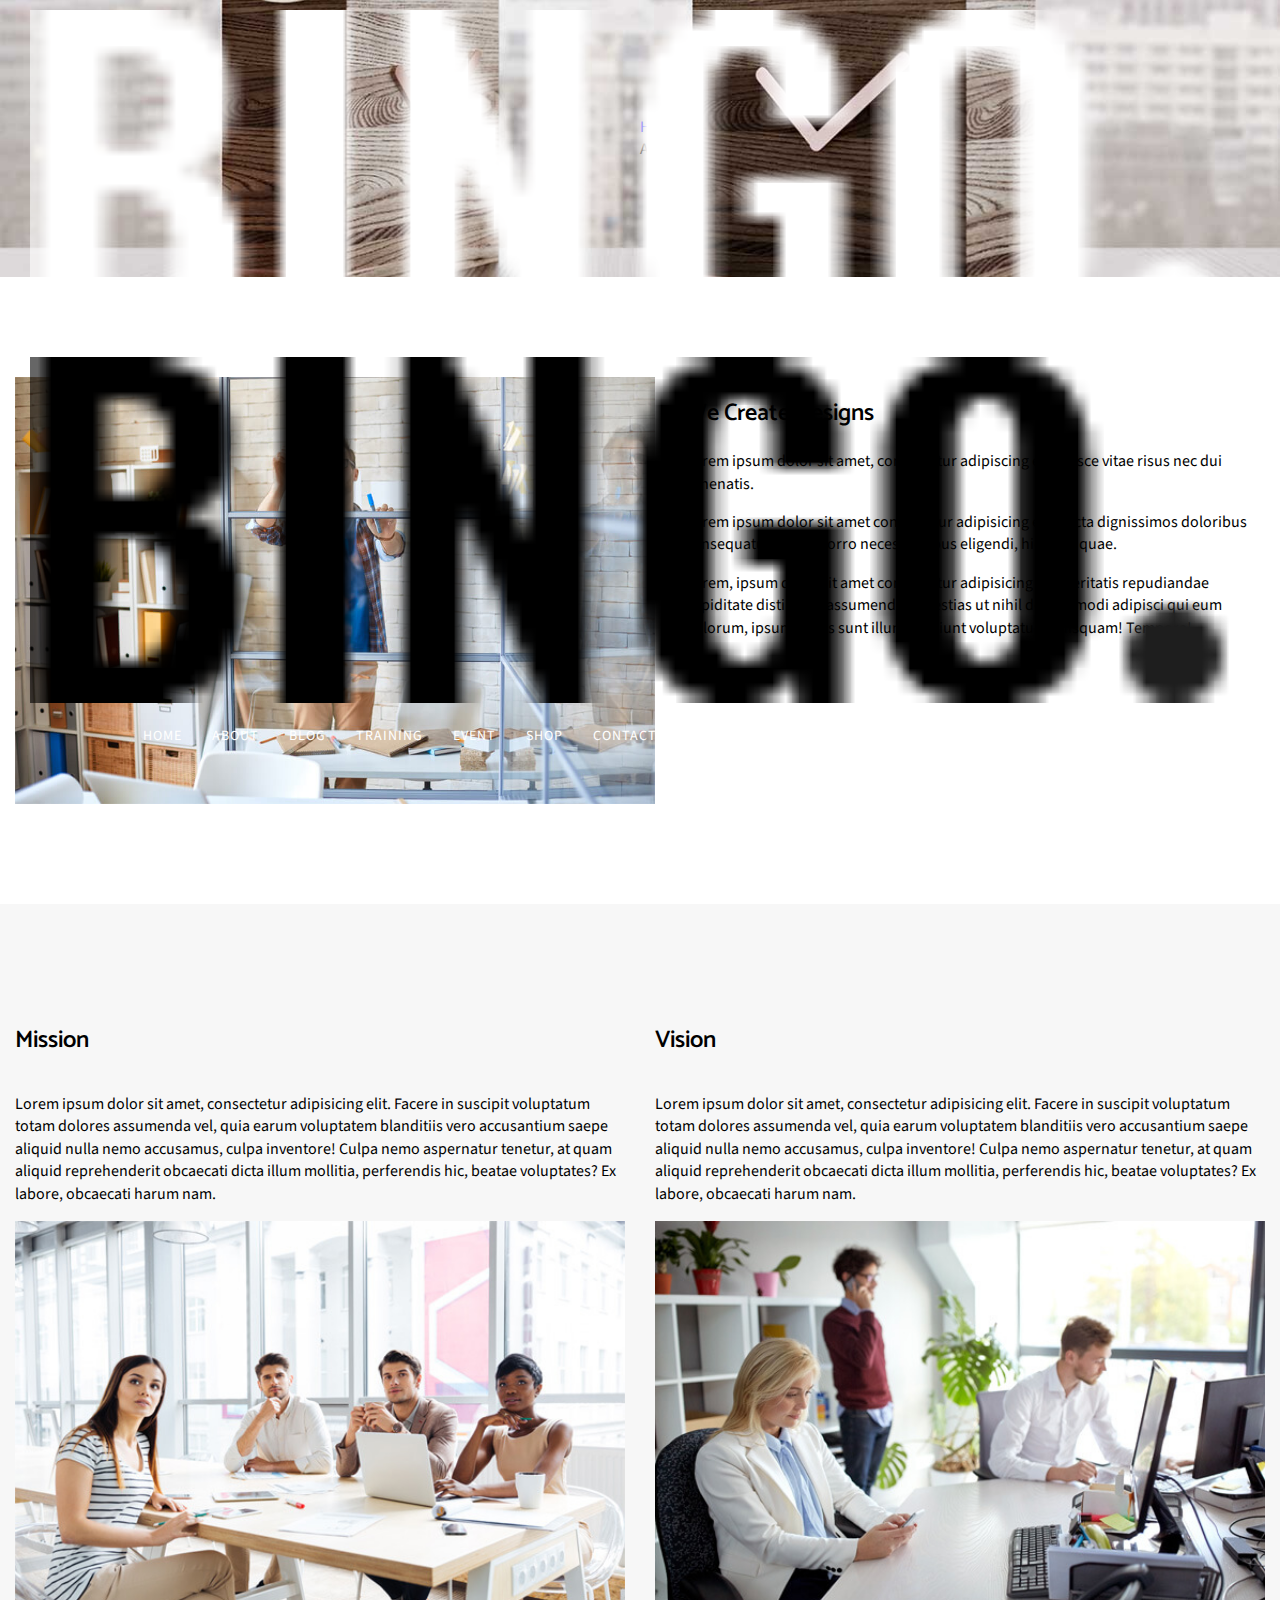
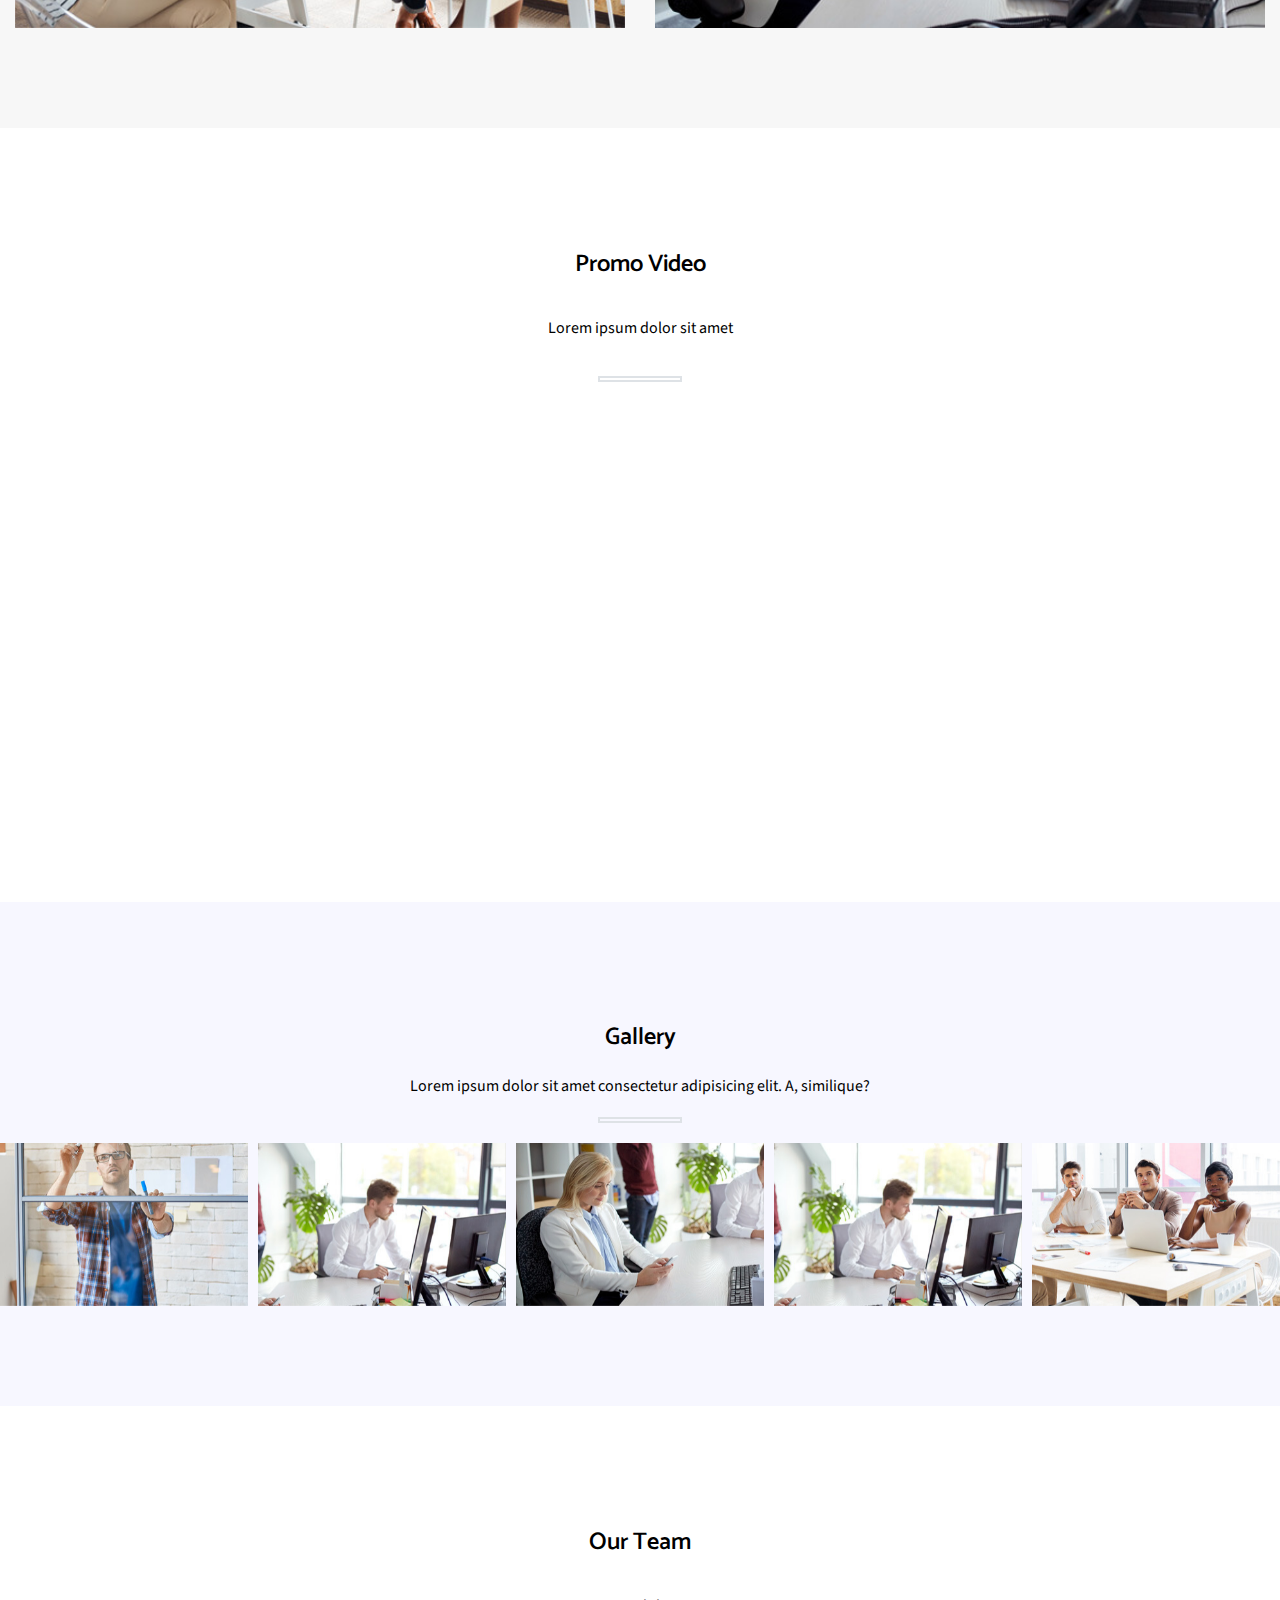
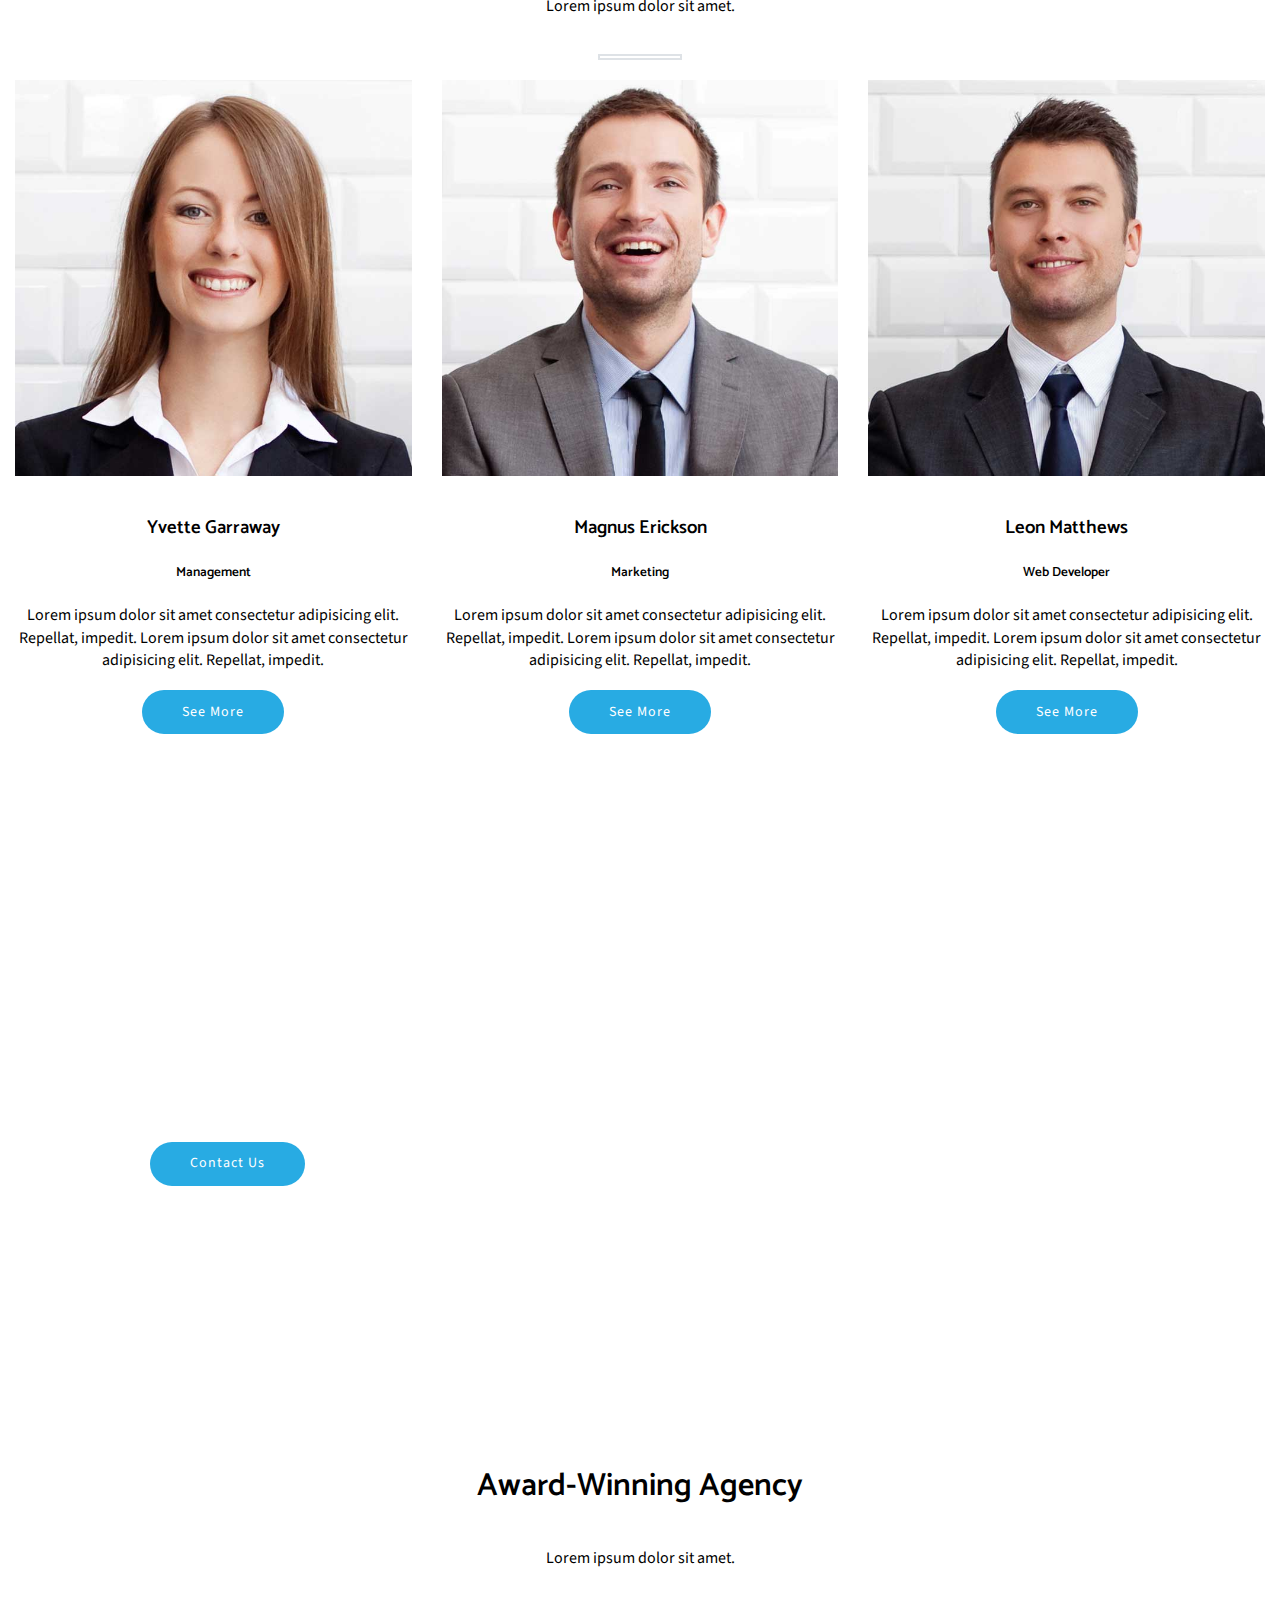
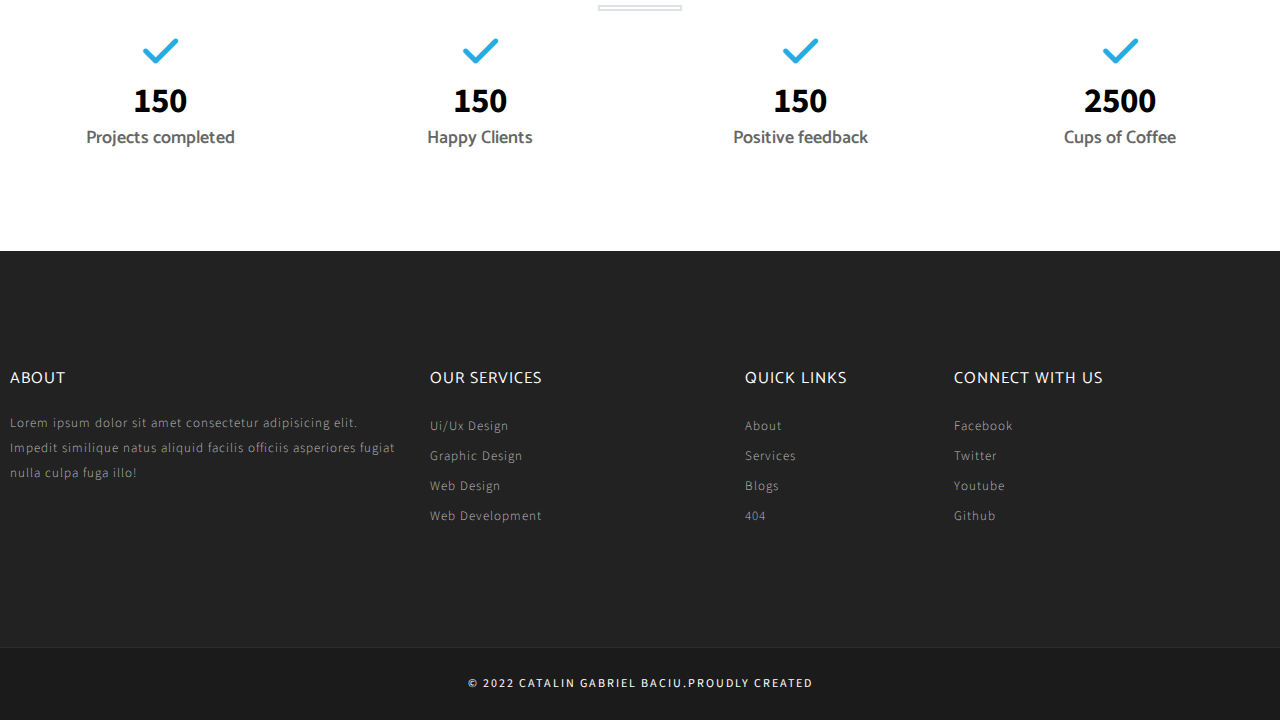
==== commit 40dd68ab: "Add files via upload" ====
--- a/pages/about.html
+++ b/pages/about.html
@@ -110,7 +110,7 @@
                 <div class="line"></div>
                 <!-- <iframe width="600" height="345" src="https://www.youtube.com/embed/tgbNymZ7vqY?controls=0">
                 </iframe> -->
-                <video src="/clock/images/Pexels Videos 1943483.mp4" height="350px" width="100%" autoplay muted></video>
+                <video src="/clock/images/video.mp4" autoplay muted loop></video>
             </div>
         </div>
 
--- a/pages/about.css
+++ b/pages/about.css
@@ -220,6 +220,12 @@
   transition: 0.2s transform, 0.2s left;
 }
 
+.video video {
+  object-fit: cover;
+  padding: 0 15px;
+  width: 100%;
+  height: 400px;
+}
 .team,
 .video,
 .contact,
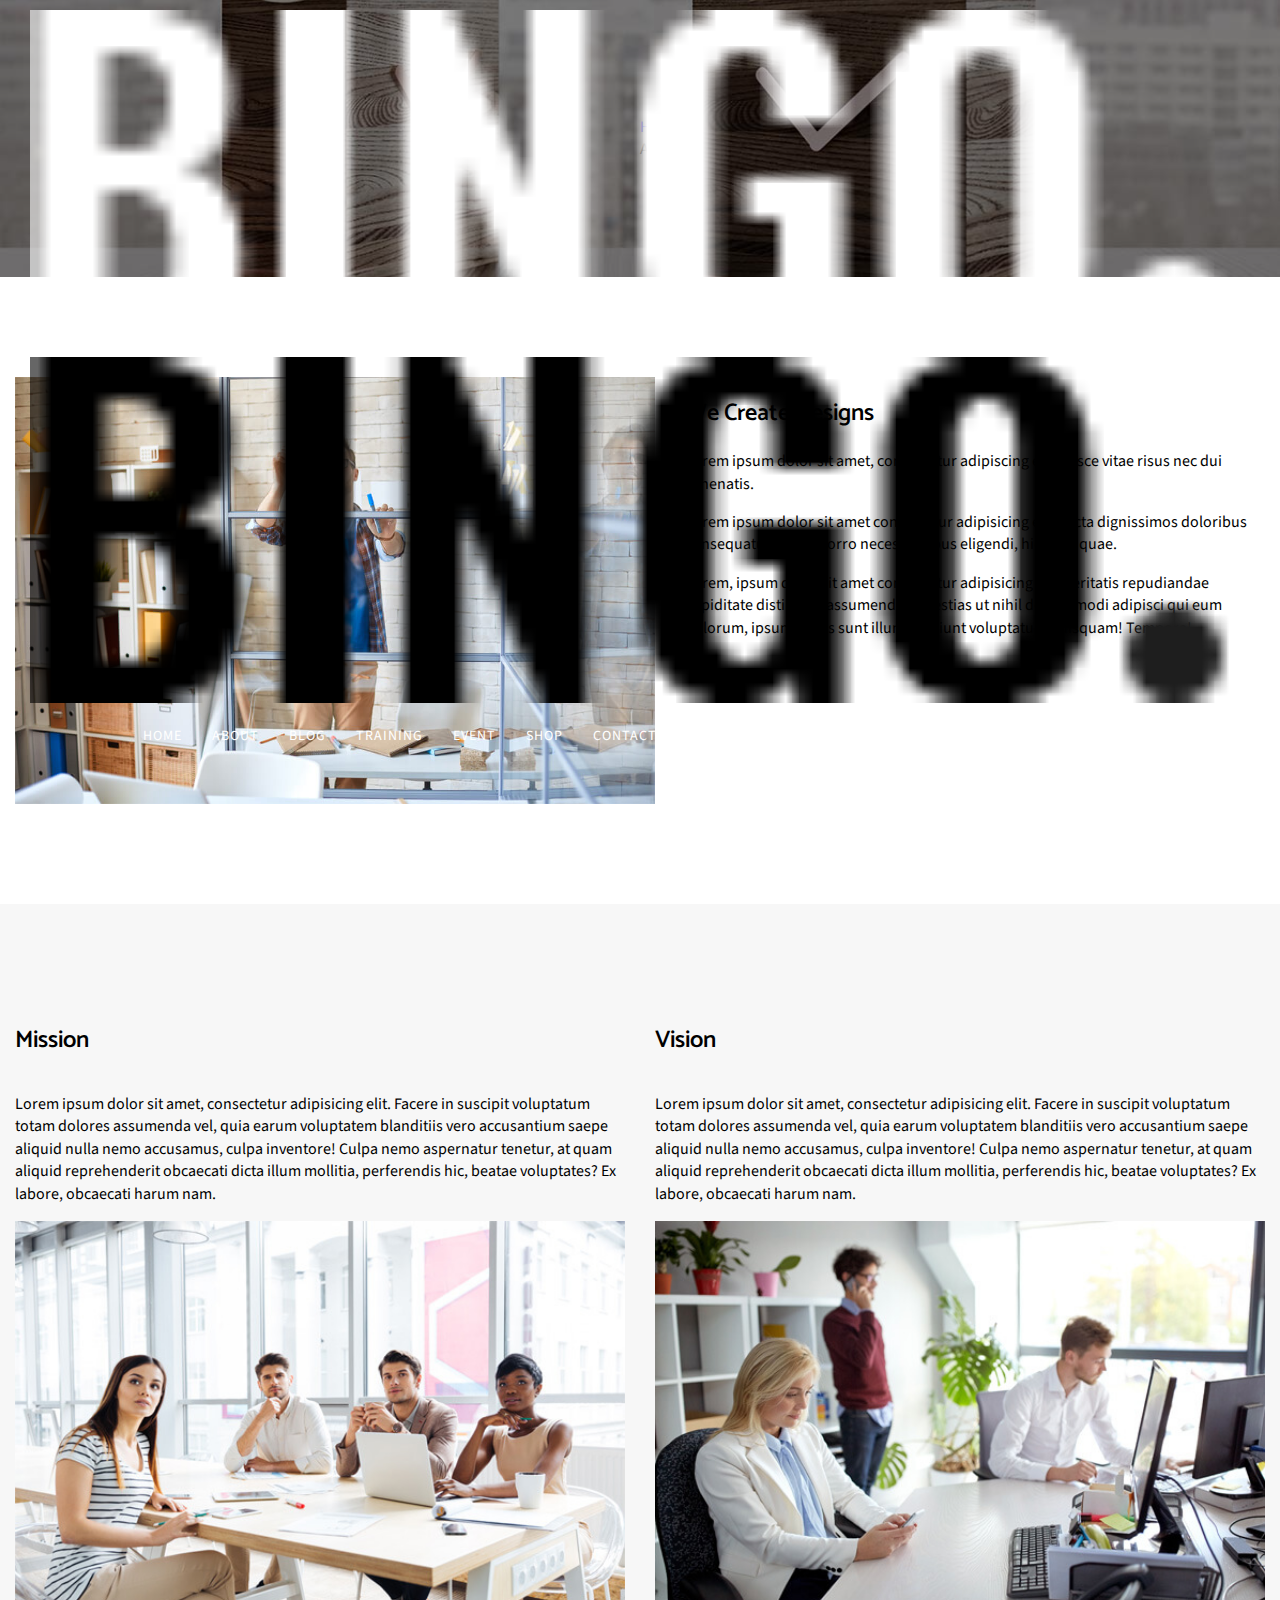
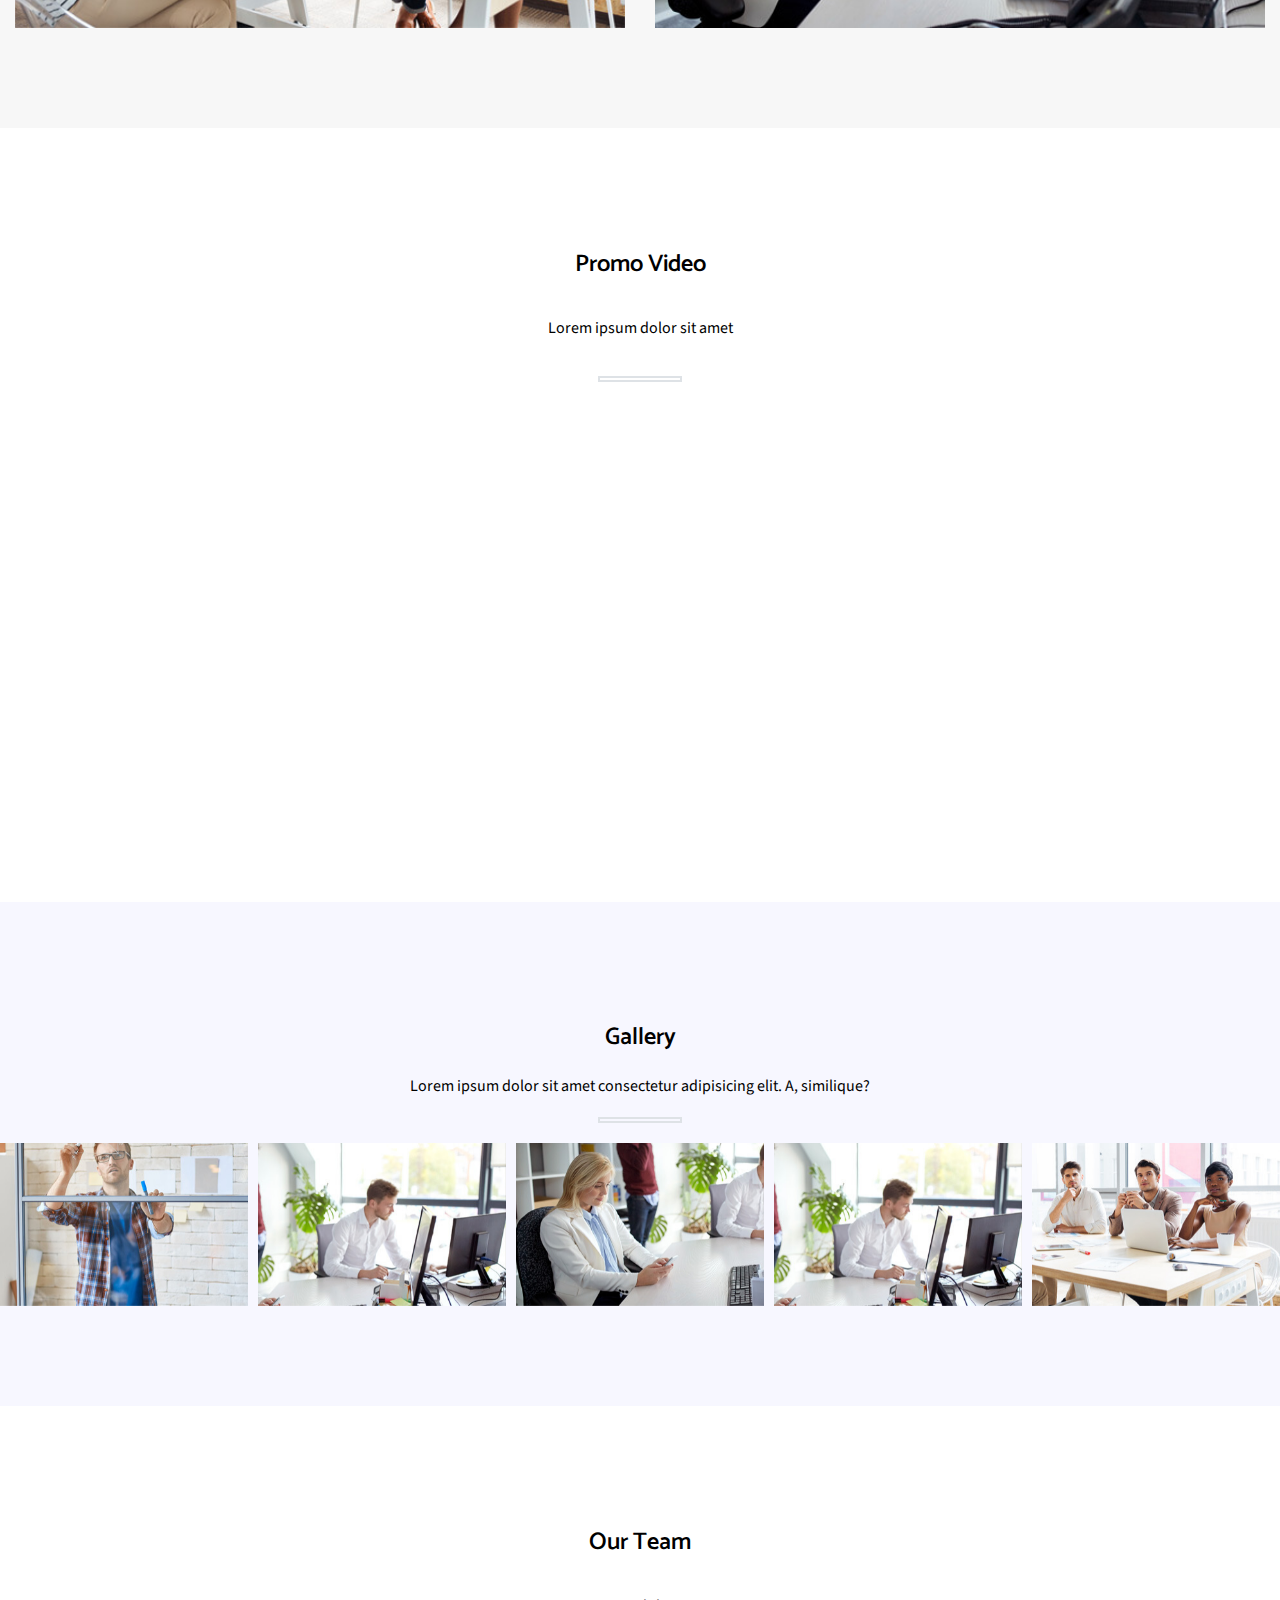
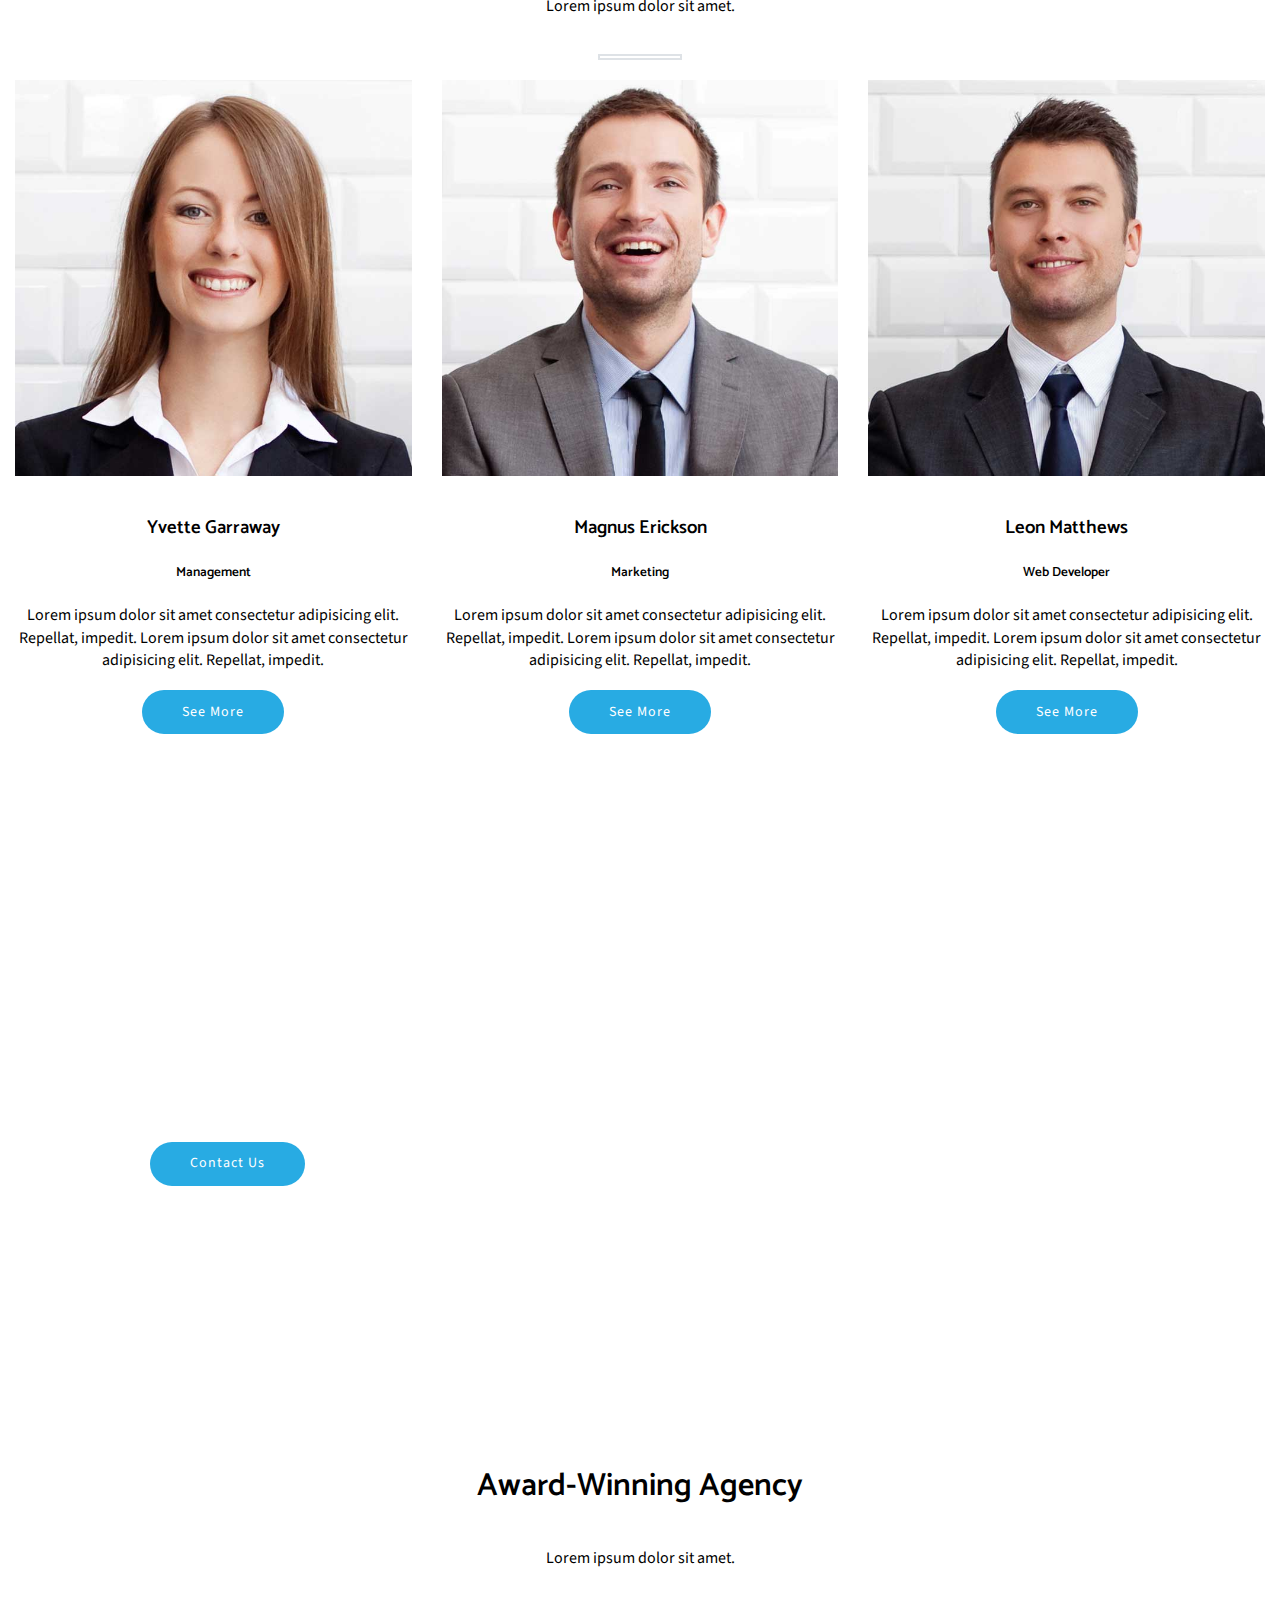
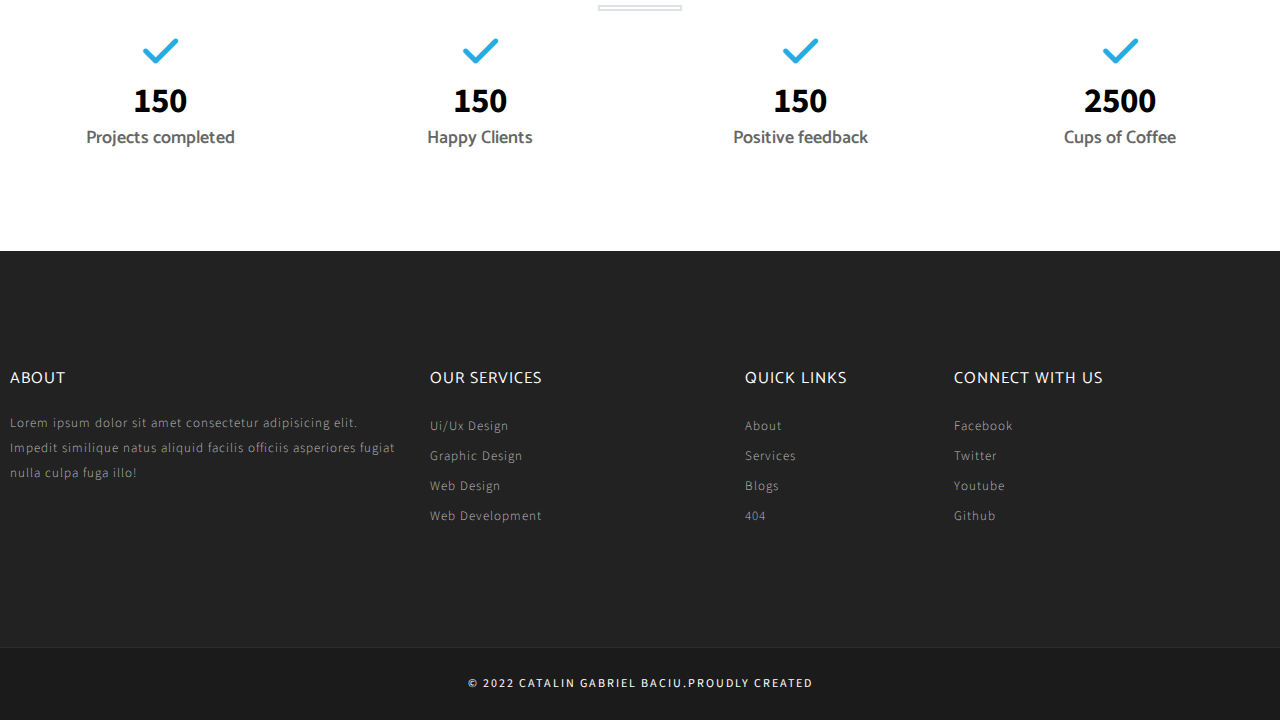
==== commit 76bb1492: "Add files via upload" ====
--- a/pages/about.html
+++ b/pages/about.html
@@ -108,9 +108,7 @@
                 <h2>Promo Video</h2>
                 <p>Lorem ipsum dolor sit amet</p>
                 <div class="line"></div>
-                <!-- <iframe width="600" height="345" src="https://www.youtube.com/embed/tgbNymZ7vqY?controls=0">
-                </iframe> -->
-                <video src="/clock/images/video.mp4" autoplay muted loop></video>
+                <video src="../images/video.mp4" autoplay muted loop></video>
             </div>
         </div>
 
@@ -260,61 +258,6 @@
         </div>
 
 
-
-        <!-- <div class="container-fluid-testimonial">
-            <div class="container testimonial ">
-                <div class="swiper testimonialSwiper">
-                    <div class="swiper-wrapper">
-                        <div class="swiper-slide">
-                            <div class="wrap-testimonial">
-                                <i class="fa-regular fa-file-lines"></i>
-                                <p>Lorem ipsum dolor sit, amet consectetur adipisicing elit. Deleniti officiis adipisci
-                                    doloremque,
-                                    perferendis quas consequuntur dignissimos? Temporibus illo similique delectus?</p>
-                                <p>Lorem ipsum dolor sit, amet consectetur adipisicing elit. Deleniti officiis adipisci
-                                    doloremque,
-                                    perferendis quas consequuntur dignissimos? Temporibus illo similique delectus?</p>
-                                <img src="images/clients3.jpg" alt="">
-                                <h3>Maynard Ingram</h3>
-                                <h5>Ceo</h5>
-                            </div>
-                        </div>
-                        <div class="swiper-slide">
-                            <div class="wrap-testimonial">
-                                <i class="fa-regular fa-file-lines"></i>
-                                <p>Lorem ipsum dolor sit, amet consectetur adipisicing elit. Deleniti officiis adipisci
-                                    doloremque,
-                                    perferendis quas consequuntur dignissimos? Temporibus illo similique delectus?</p>
-                                <p>Lorem ipsum dolor sit, amet consectetur adipisicing elit. Deleniti officiis adipisci
-                                    doloremque,
-                                    perferendis quas consequuntur dignissimos? Temporibus illo similique delectus?</p>
-                                <img src="images/clients2.jpg" alt="">
-                                <h3>Sam Martin</h3>
-                                <h5>Products</h5>
-                            </div>
-                        </div>
-                        <div class="swiper-slide">
-                            <div class="wrap-testimonial">
-                                <i class="fa-regular fa-file-lines"></i>
-                                <p>Lorem ipsum dolor sit, amet consectetur adipisicing elit. Deleniti officiis adipisci
-                                    doloremque,
-                                    perferendis quas consequuntur dignissimos? Temporibus illo similique delectus?</p>
-                                <p>Lorem ipsum dolor sit, amet consectetur adipisicing elit. Deleniti officiis adipisci
-                                    doloremque,
-                                    perferendis quas consequuntur dignissimos? Temporibus illo similique delectus?</p>
-                                <img src="images/clients1.jpg" alt="">
-                                <h3>Rita Kimmons</h3>
-                                <h5>Marketing</h5>
-                            </div>
-                        </div>
-                    </div>
-                    
-                    <div class="swiper-pagination"></div>
-                </div>
-            </div>
-        </div> -->
-
-
         <div class="container-fluid-footer">
             <div class="container footer">
                 <div class="footer-content">
--- a/pages/about.css
+++ b/pages/about.css
@@ -32,6 +32,14 @@
   background-position: center center;
   background-repeat: no-repeat;
   background-size: cover;
+  position: relative;
+}
+.container-fluid-header::before {
+  position: absolute;
+  content: "";
+  height: 100%;
+  width: 100%;
+  background: rgba(0, 0, 0, 0.5);
 }
 .container.header {
   display: flex;
@@ -52,16 +60,7 @@
   color: #000;
   position: relative;
 }
-.container-fluid-testimonial::before {
-  content: "";
-  display: block;
-  position: absolute;
-  left: 0%;
-  right: 0%;
-  bottom: 0;
-  height: 145px;
-  background-color: white;
-}
+
 .container-fluid-footer {
   background-color: #222222;
   color: red;
@@ -397,7 +396,7 @@
   margin-top: 7px;
   margin-bottom: 3px;
 }
-@media (min-width: 768px) {
+@media (min-width: 1200px) {
   .navbar {
     justify-content: space-around !important;
     position: absolute !important;
@@ -531,3 +530,15 @@
   top: 0;
   height: 100%;
 }
+
+@media (min-width: 768px) and (max-width: 769px) {
+  .zxc3 {
+    flex-direction: row;
+  }
+}
+
+@media (min-width: 991px) and (max-width: 1200px) {
+  .zxc3 {
+    flex-direction: row;
+  }
+}
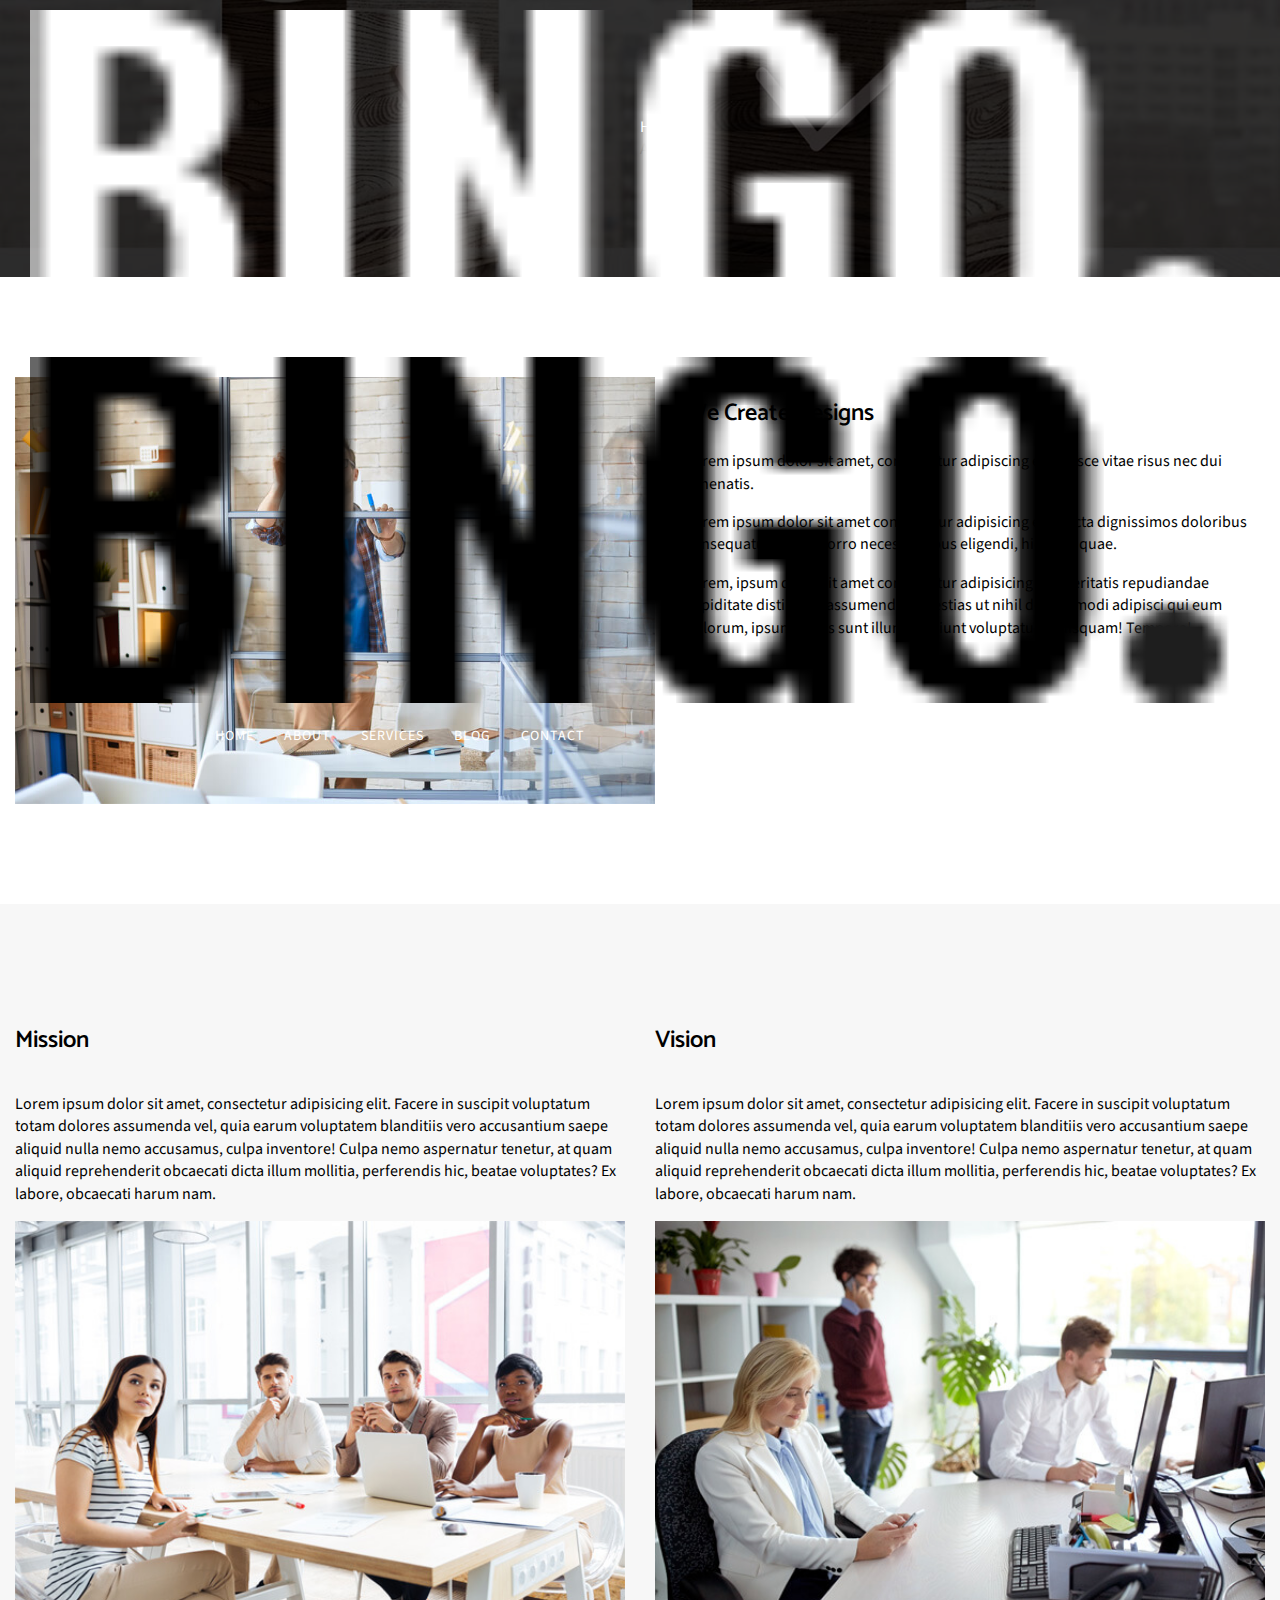
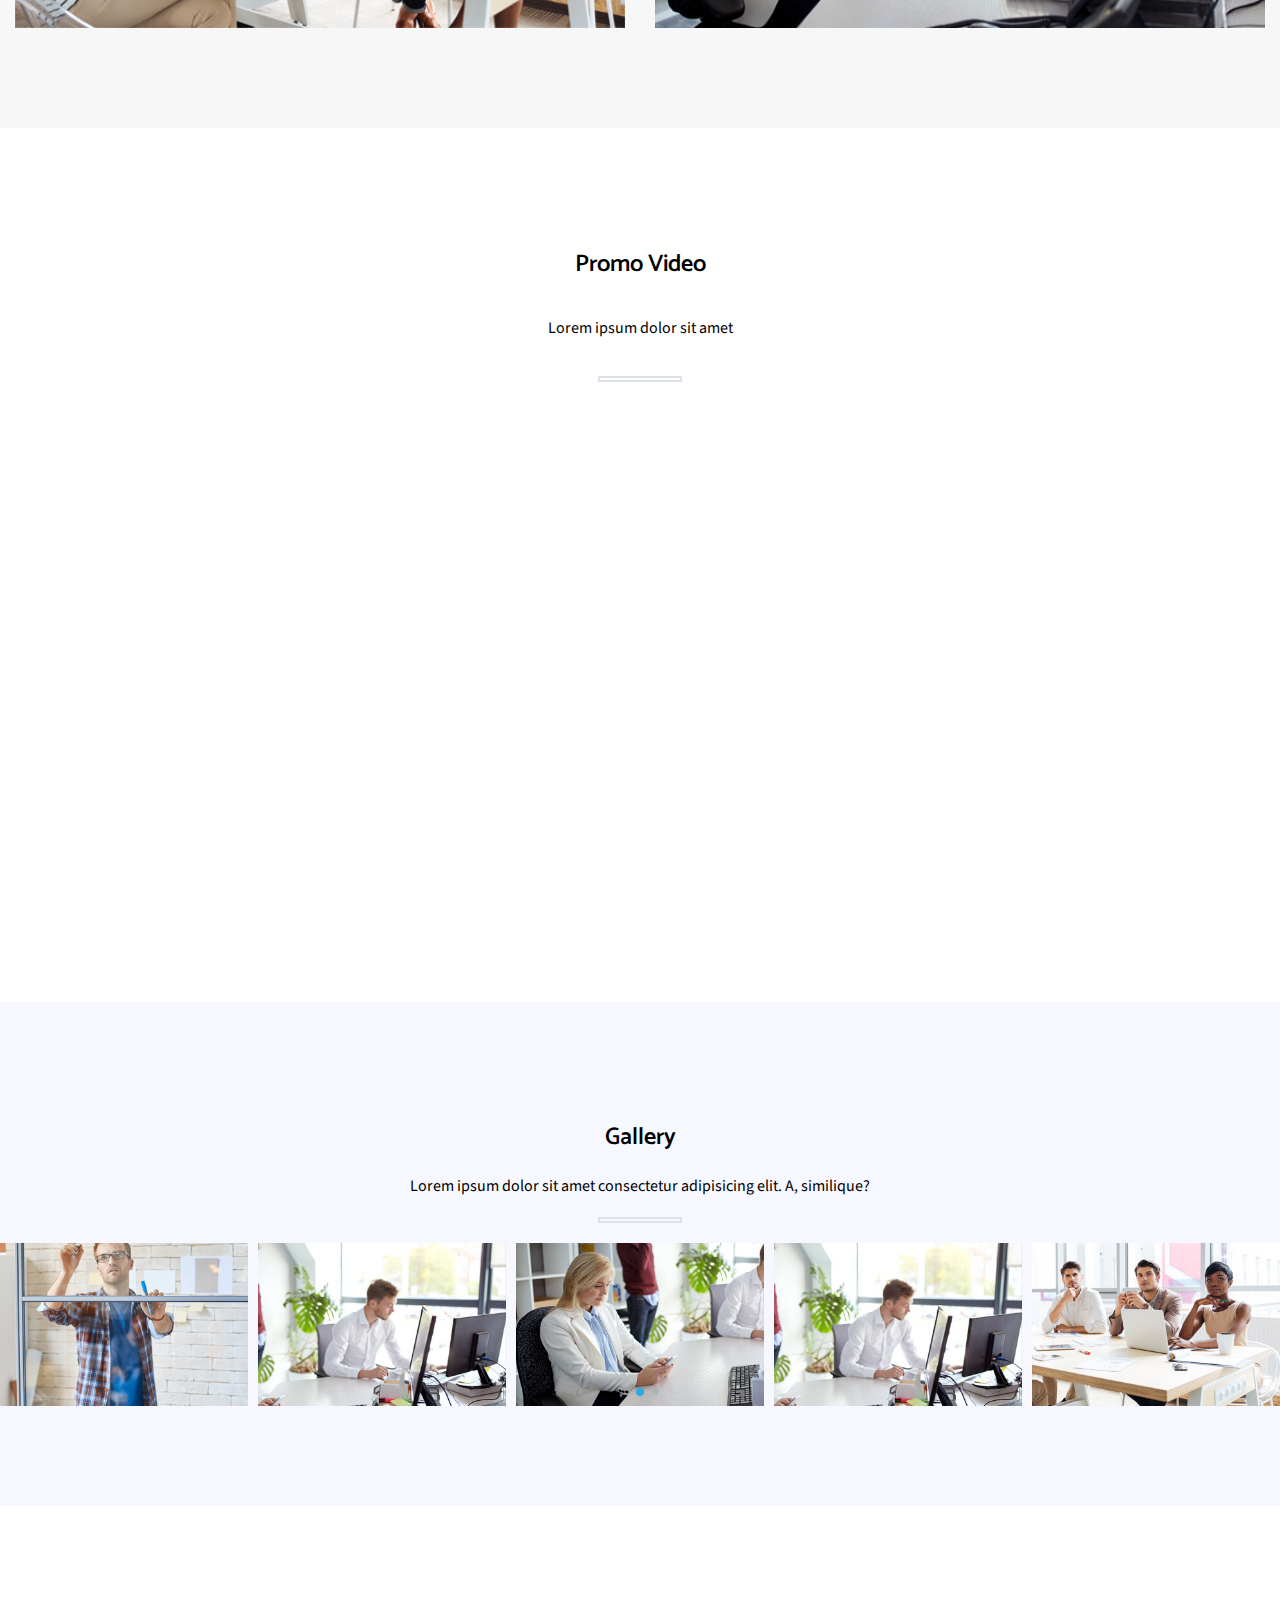
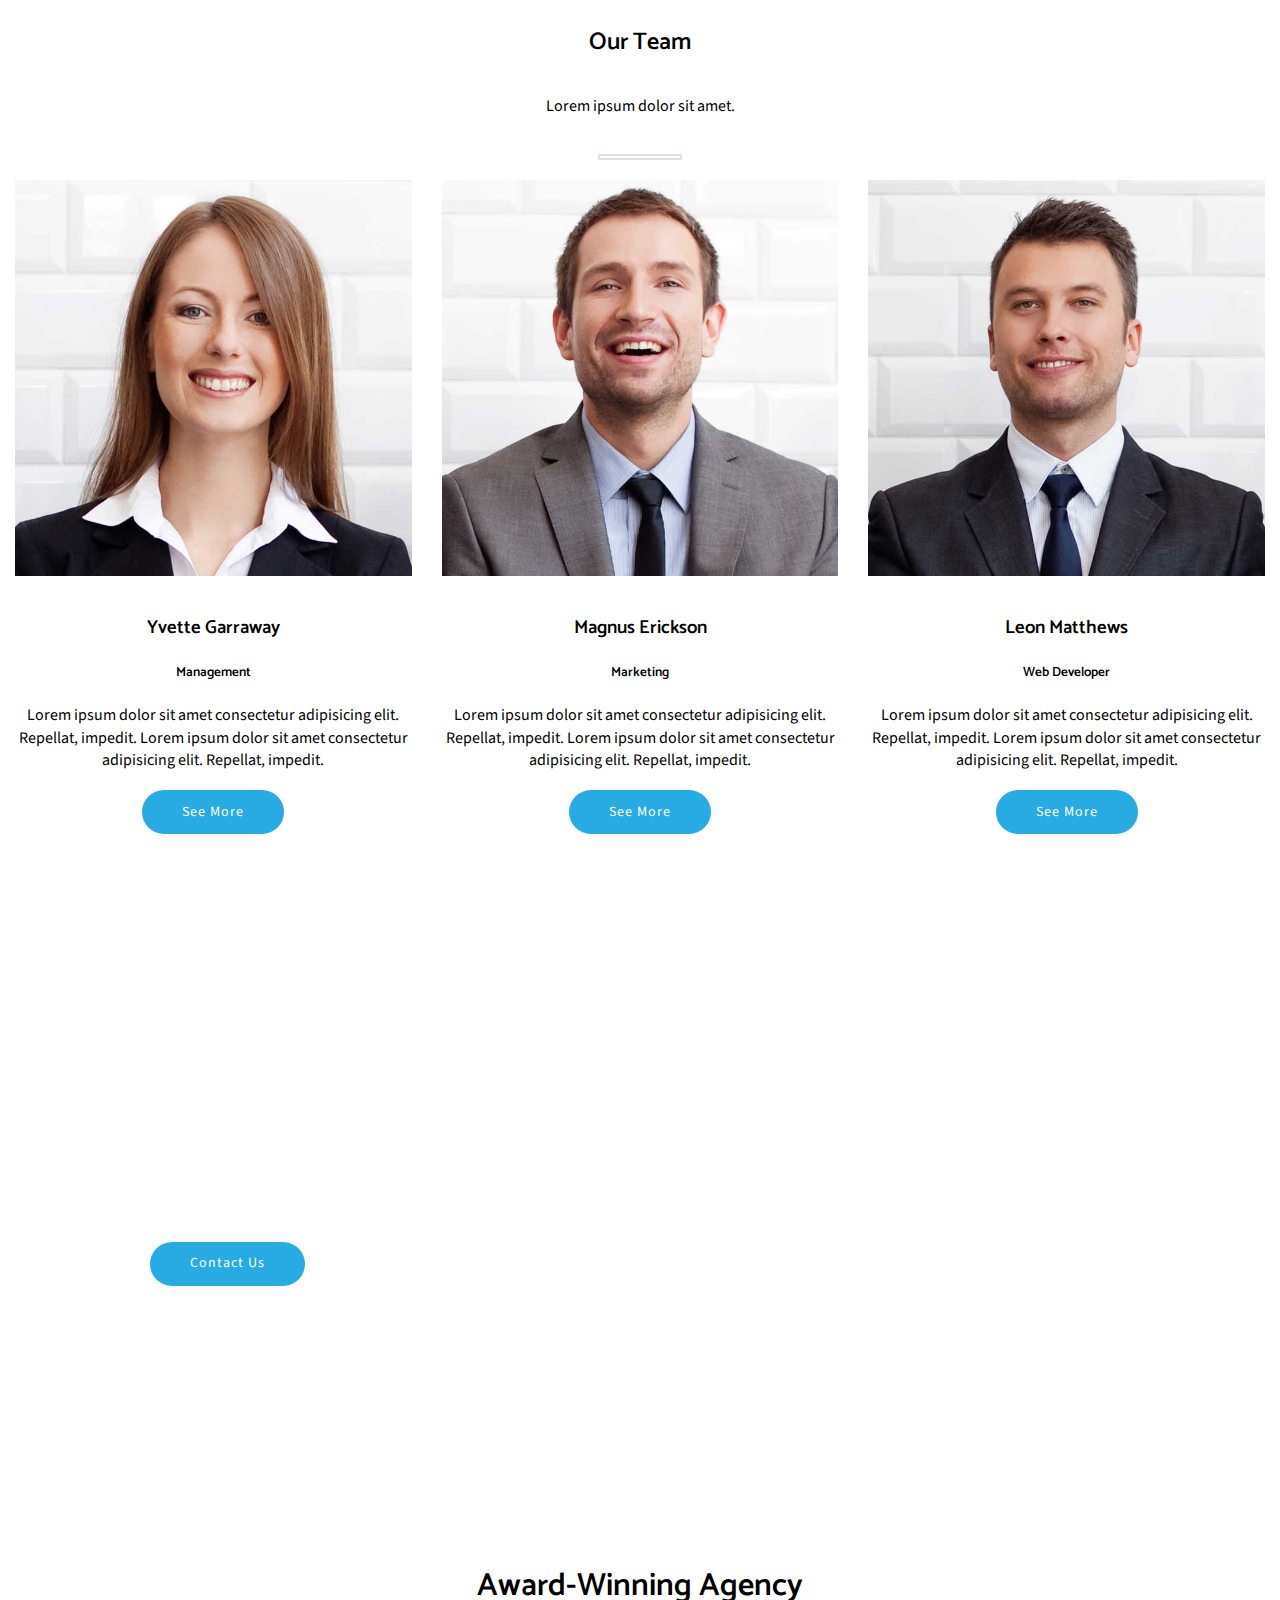
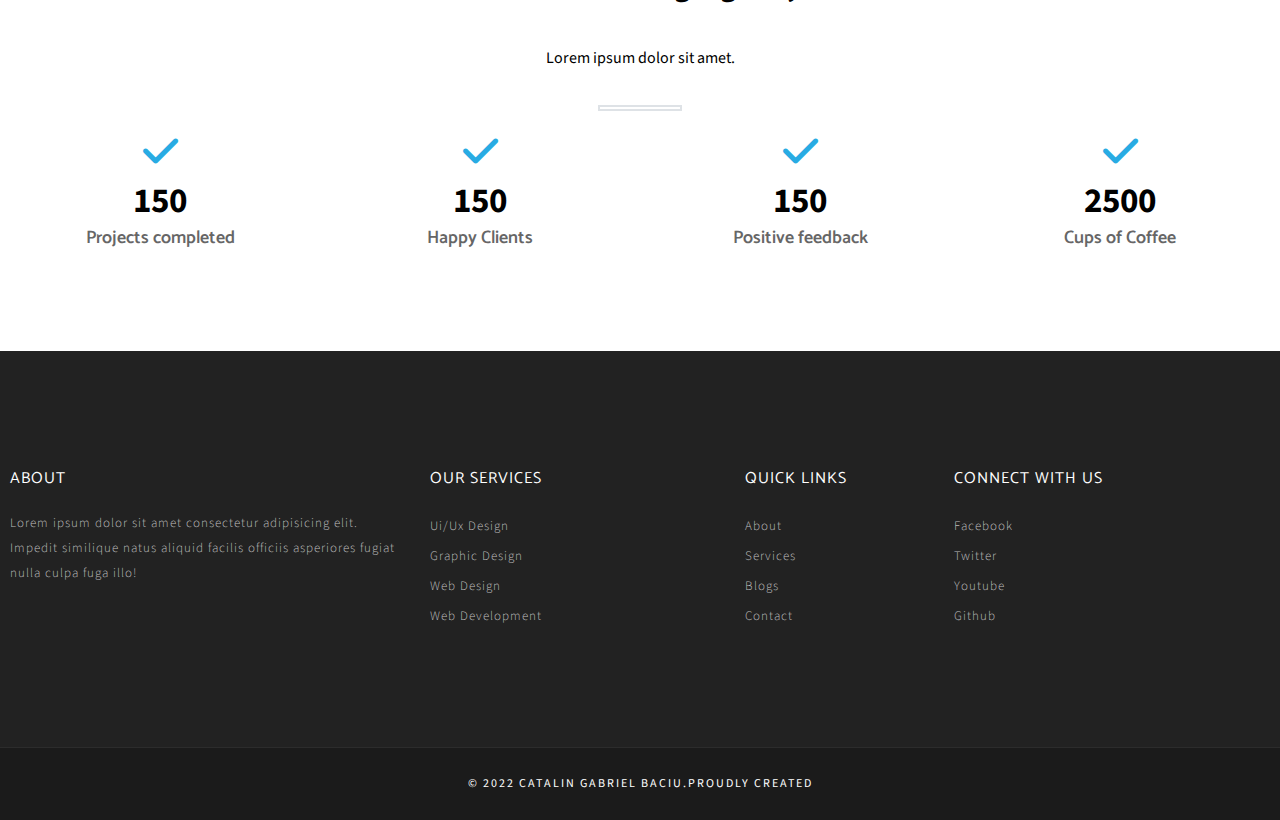
==== commit 5a239deb: "Add files via upload" ====
--- a/pages/about.html
+++ b/pages/about.html
@@ -20,7 +20,8 @@
             <div class="brand">
                 <a href="../index.html" class="d-none d-xl-block"><img src="../images/logo-white.png" alt="logo"
                         width="92" height="82" /></a>
-                <a href="" class="d-xl-none"><img src="../images/logo.png" alt="logo" width="88" height="25" /></a>
+                <a href="../index.html" class="d-xl-none"><img src="../images/logo.png" alt="logo" width="88"
+                        height="25" /></a>
             </div>
             <a href="#!" class="toggle-button">
                 <span class="bar"></span>
@@ -31,17 +32,15 @@
                 <ul>
                     <li><a href="../index.html">Home</a></li>
                     <li><a href="#!">About</a></li>
-                    <li><a href="#!">Blog</a></li>
-                    <li><a href="#!">Training</a></li>
-                    <li><a href="#!">Event</a></li>
-                    <li><a href="#!">Shop</a></li>
-                    <li><a href="#!">Contact</a></li>
+                    <li><a href="services.html">Services</a></li>
+                    <li><a href="blog.html">Blog</a></li>
+                    <li><a href="contact.html">Contact</a></li>
                 </ul>
             </div>
         </div>
         <div class="container-fluid-header">
             <div class="container header">
-                <nav aria-label="breadcrumb">
+                <nav aria-label="breadcrumb" class="breadcrumb">
                     <ol class="breadcrumb">
                         <li class="breadcrumb-item"><a href="../index.html">Home</a></li>
                         <li class="breadcrumb-item active" aria-current="page">About</li>
@@ -119,7 +118,7 @@
             <p>Lorem ipsum dolor sit amet consectetur adipisicing elit. A, similique?</p>
             <div class="line"></div>
             <!-- Swiper -->
-            <div class="swiper gallery">
+            <div class="swiper gallery" id="gallery">
                 <div class="swiper-wrapper gallery">
                     <div class="swiper-slide"><img src="../images/gallery-1.jpg" alt=""></div>
                     <div class="swiper-slide"><img src="../images/gallery-2.jpg" alt=""></div>
@@ -280,9 +279,9 @@
                         <h3>QUICK LINKS</h3>
                         <ul>
                             <li><a href="#!">About</a></li>
-                            <li><a href="#!">Services</a></li>
-                            <li><a href="#!">Blogs</a></li>
-                            <li><a href="#!">404</a></li>
+                            <li><a href="services.html">Services</a></li>
+                            <li><a href="blog.html">Blogs</a></li>
+                            <li><a href="contact.html">Contact</a></li>
                         </ul>
                     </div>
                     <div class="content2">
--- a/pages/about.css
+++ b/pages/about.css
@@ -27,6 +27,9 @@
 ul {
   padding: 0 !important;
 }
+.container-fluid {
+  padding: 0 !important;
+}
 .container-fluid-header {
   background-image: url(../images/about-header.jpg);
   background-position: center center;
@@ -35,11 +38,13 @@
   position: relative;
 }
 .container-fluid-header::before {
+  background: rgba(0, 0, 0, 0.8);
   position: absolute;
   content: "";
-  height: 100%;
-  width: 100%;
-  background: rgba(0, 0, 0, 0.5);
+  top: 0;
+  right: 0;
+  left: 0;
+  bottom: 0;
 }
 .container.header {
   display: flex;
@@ -63,7 +68,6 @@
 
 .container-fluid-footer {
   background-color: #222222;
-  color: red;
 }
 .navbar {
   background-color: #fff;
@@ -143,7 +147,12 @@
 .d {
   display: block;
 }
-
+.breadcrumb {
+  z-index: 1;
+}
+.breadcrumb ol > li a {
+  color: #fff;
+}
 /* .swiper {
   width: 100%;
   height: 100%;
@@ -223,7 +232,7 @@
   object-fit: cover;
   padding: 0 15px;
   width: 100%;
-  height: 400px;
+  height: 500px;
 }
 .team,
 .video,
@@ -531,14 +540,37 @@
   height: 100%;
 }
 
-@media (min-width: 768px) and (max-width: 769px) {
+@media (min-width: 768px) and (max-width: 1199px) {
   .zxc3 {
     flex-direction: row;
   }
-}
-
-@media (min-width: 991px) and (max-width: 1200px) {
+  .footer-content {
+    flex-direction: row;
+  }
+  .content1 {
+    width: 33.3%;
+  }
+  .content2 {
+    width: 25%;
+  }
+  .content3 {
+    width: 16.6%;
+  }
+}
+/* @media (min-width: 991px) and (max-width: 1200px) {
   .zxc3 {
     flex-direction: row;
   }
-}
+  .footer-content {
+    flex-direction: row;
+  }
+  .content1 {
+    width: 33.3%;
+  }
+  .content2 {
+    width: 25%;
+  }
+  .content3 {
+    width: 16.6%;
+  }
+} */
